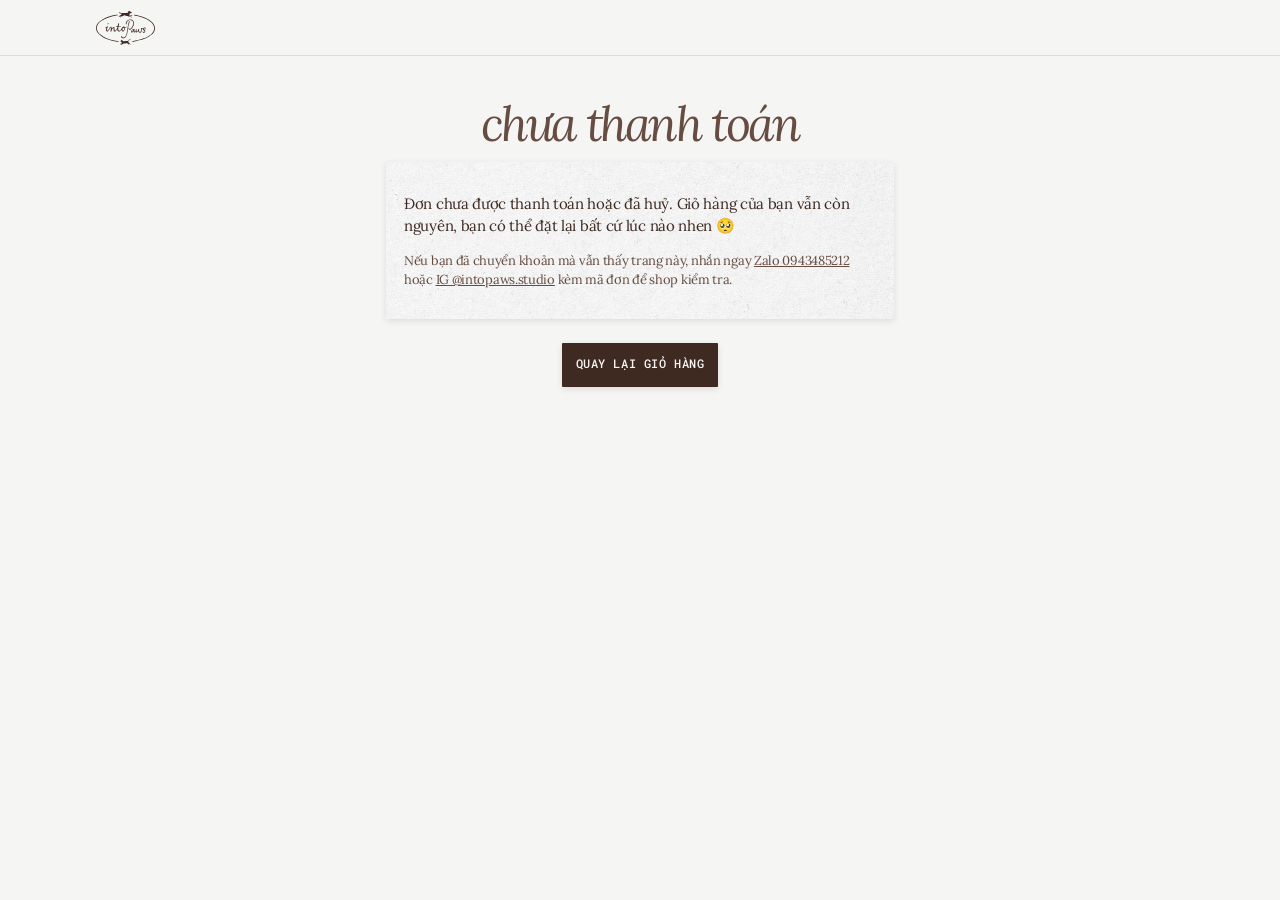
==== ket-qua.html @ a0dd7ae1 "Initial commit" ====
<!DOCTYPE html>
<html lang="vi">
<head>
<meta charset="UTF-8">
<meta name="viewport" content="width=device-width, initial-scale=1">
<title>Kết quả đặt hàng — intoPaws Studio</title>
<meta name="robots" content="noindex">
<link rel="icon" href="images/logo-main.svg" type="image/svg+xml">
<link href="https://fonts.googleapis.com/css2?family=Lora:ital,wght@0,400;0,500;0,600;1,400&family=Meow+Script&family=Roboto+Mono:wght@400;500&display=swap" rel="stylesheet">
<link rel="stylesheet" href="styles.css?v=57">
</head>
<body>
<header class="topbar"><a href="./" class="brand" aria-label="intoPaws Studio, về trang chủ"><img src="images/logo-main.svg" alt="intoPaws" width="66" height="38"></a></header>
<main class="result" id="result">
  <div class="spinner"></div>
  <p>Shop đang kiểm tra thanh toán của bạn…</p>
</main>
<script src="config.js?v=57"></script>
<script>
(function () {
  const C = window.INTOPAWS, box = document.getElementById("result");
  const q = new URLSearchParams(location.search);
  let code = q.get("orderCode");
  try { code = code || localStorage.getItem("ip_last_order"); } catch (e) {}
  const contact = `<a href="${C.contact.zalo}">Zalo ${C.contact.zaloNumber}</a> hoặc <a href="${C.contact.instagram}">IG @intopaws.studio</a>`;

  function show(html) { box.innerHTML = html; }
  function success(d) {
    try { localStorage.removeItem("ip_cart"); localStorage.removeItem("ip_last_order"); } catch (e) {}
    show(`<figure class="frame polaroid"><img src="images/hero-meo-an.jpg" alt=""><figcaption>cảm ơn bạn nhen!</figcaption></figure>
      <h1 class="title" style="font-size:3.4rem">đặt hàng thành công</h1>
      <div class="box">
        <p><b>Mã đơn:</b> ${d.orderCode}</p>
        <p><b>Đã thanh toán:</b> ${Number(d.amount || 0).toLocaleString("vi-VN")}đ</p>
        <p>Shop sẽ nhắn bạn qua <b>${d.social || "IG/Zalo"}</b> để xác nhận đơn${d.hasCustom ? " và gửi bản vẽ Pet Design để bạn duyệt" : ""} nhen 🩵</p>
        <p class="small">Cần hỏi gì thêm, bạn nhắn ${contact} kèm mã đơn nhé.</p>
      </div>
      <p style="margin-top:1.5rem"><a class="btn" href="./">Về trang chủ</a></p>`);
  }
  function cancelled() {
    show(`<h1 class="title" style="font-size:3rem">chưa thanh toán</h1>
      <div class="box"><p>Đơn ${code || ""} chưa được thanh toán hoặc đã huỷ. Giỏ hàng của bạn vẫn còn nguyên, bạn có thể đặt lại bất cứ lúc nào nhen 🥺</p>
      <p class="small">Nếu bạn đã chuyển khoản mà vẫn thấy trang này, nhắn ngay ${contact} kèm mã đơn để shop kiểm tra.</p></div>
      <p style="margin-top:1.5rem"><a class="btn" href="./">Quay lại giỏ hàng</a></p>`);
  }
  function waiting() {
    show(`<div class="spinner"></div><p>Shop chưa nhận được tiền của đơn ${code}. Nếu bạn vừa chuyển khoản, đợi một chút nhen…</p>
      <p class="small">Trang tự kiểm tra lại. Quá 10 phút vẫn chưa xong, bạn nhắn ${contact}.</p>`);
  }

  // Chế độ nhắn tin: đơn đã ghi nhận, shop sẽ nhắn khách để xác nhận và gửi thông tin chuyển khoản
  if (q.get("chat") && code) {
    try { localStorage.removeItem("ip_cart"); localStorage.removeItem("ip_last_order"); } catch (e) {}
    document.title = "Đặt hàng thành công — intoPaws Studio";
    show(`<figure class="frame polaroid"><img src="images/hero-meo-an.jpg" alt=""><figcaption>cảm ơn bạn nhen!</figcaption></figure>
      <h1 class="title" style="font-size:3.4rem">đặt hàng thành công</h1>
      <div class="box">
        <p><b>Mã đơn:</b> ${String(code).replace(/\D/g, "")}</p>
        <p>Shop sẽ nhắn bạn qua <b>IG/Zalo</b> bạn đã để lại để xác nhận đơn và gửi thông tin chuyển khoản nhen 🩵</p>
        <p class="small">Cần hỏi gì thêm, bạn nhắn ${contact} kèm mã đơn nhé.</p>
      </div>
      <p style="margin-top:1.5rem"><a class="btn" href="./">Về trang chủ</a></p>`);
    return;
  }
  if (!code) { cancelled(); return; }
  let tries = 0;
  async function check() {
    tries++;
    try {
      const r = await fetch(`${C.API_URL}?action=checkOrder&orderCode=${encodeURIComponent(code)}`);
      const d = await r.json();
      if (d.status === "PAID") return success(d);
      if (d.status === "CANCELLED" || d.status === "EXPIRED") return cancelled();
      waiting();
    } catch (e) { if (tries > 3) return show(`<p>Không kiểm tra được thanh toán lúc này. Bạn nhắn ${contact} kèm mã đơn <b>${code}</b> để shop xác nhận nhen.</p>`); }
    if (tries < 40) setTimeout(check, 8000);
  }
  if (q.get("cancel") === "true" && q.get("status") !== "PAID") { cancelled(); } else { check(); }
})();
</script>
</body>
</html>
---- styles.css ----
/* ============================================================
   intoPaws Studio — giấy can × nhãn xanh × kẹp tim
   Mọi thứ gom vào khung giấy: khung sổ tay (trang chủ) + các trang tab sản phẩm
   Font: Lora (chữ thường + tiêu đề nghiêng) · Meow Script (viết tay) · Roboto Mono (nhãn)
   ============================================================ */
:root {
  --white: #F5F5F4;
  --paper: #fbfbfa;
  --blue: #B3C4CE;
  --brown: #3E2A21;
  --espresso: #3E2A21;
  --cocoa: #674C42;
  --caramel: #A6886B;
  --taupe: rgba(118, 100, 82, .88);
  --slate: #738E9D;
  --hand: #5F8194;
  --grey: #8d9399;
  --red: #D34238;
  --vellum: rgba(164, 187, 210, .62);
  --vellum-pale: rgba(236, 241, 245, .85);
  --hl: rgba(164, 187, 210, .55);
  --line: rgba(62, 42, 33, .12);
  --paper-shadow: 0 2px 6px rgba(64, 42, 33, .12);
  --lift-shadow: 0 12px 24px rgba(64, 42, 33, .16), 0 2px 6px rgba(64, 42, 33, .1);
  --bounce: cubic-bezier(.34, 1.3, .64, 1);
  --serif: "Lora", Georgia, serif;
  --script: "Meow Script", "Lora", cursive;
  --mono: "Roboto Mono", ui-monospace, Menlo, Consolas, monospace;
  --tex: url(images/scrapbook/tex-white.jpg);
}

* { box-sizing: border-box; }
html { scroll-behavior: smooth; scroll-padding-top: 64px; }
body { margin: 0; background: var(--white); color: var(--espresso); font-family: var(--serif); font-size: 15px; line-height: 1.45; letter-spacing: -0.02em; -webkit-font-smoothing: antialiased; overflow-x: hidden; }
img { max-width: 100%; display: block; }
a { color: inherit; }
button, input, textarea, select { font: inherit; letter-spacing: inherit; color: inherit; }
button { cursor: pointer; }
:focus-visible { outline: 2px solid var(--slate); outline-offset: 3px; }

/* ---------- chữ ---------- */
.mono { font-family: var(--mono); font-size: 11px; letter-spacing: .02em; text-transform: uppercase; line-height: 1.35; }
.title { font-family: var(--serif); font-style: italic; font-weight: 400; letter-spacing: -0.05em; line-height: .95; color: var(--cocoa); margin: .1em 0; }
.title.big { font-size: clamp(2.3rem, 4.6vw, 3.4rem); }
.title.slate { color: var(--slate); }
.script { font-family: var(--script); font-weight: 400; letter-spacing: 0; line-height: 1.05; color: var(--hand); }
.kicker { margin: 0; font-size: 1.45rem; }
.caramel-i { margin: 0; font-style: italic; color: var(--caramel); font-size: 1.05rem; }
.hl { background: var(--caramel); color: #fff; padding: 0 .3em; font-weight: 500; }
.hl.red { background: var(--red); }
.hl-blue { background: var(--hl); padding: 0 .25em; }
.label { color: var(--slate); }
.label.red { color: var(--red); }
.small { font-size: 13px; color: var(--cocoa); }
.center { text-align: center; }
.step { color: var(--slate); margin: 0 0 8px; }
.sr-only { position: absolute; width: 1px; height: 1px; overflow: hidden; clip: rect(0 0 0 0); white-space: nowrap; }
.skip { position: absolute; left: -999px; top: 8px; z-index: 100; background: var(--brown); color: #fff; padding: 10px 14px; }
.skip:focus { left: 8px; }
.hp { position: absolute; left: -9999px; }

/* ---------- vật liệu giấy ---------- */
.wrap { max-width: 1120px; margin: 0 auto; padding: 0 16px; }
.frame-page {
  position: relative; background: var(--paper) var(--tex) center/700px; box-shadow: var(--paper-shadow);
  padding: 26px; outline: 1px solid var(--line); outline-offset: -9px;
}
.watercolor { background: var(--paper) var(--tex) center/600px; box-shadow: var(--paper-shadow); position: relative; }
.sheet { position: absolute; background: rgba(250, 250, 250, .62) var(--tex) center/600px; box-shadow: 0 1px 4px rgba(64, 42, 33, .1); }
.vellum { position: relative; background: var(--vellum); color: #fff; text-align: center; backdrop-filter: blur(3px); -webkit-backdrop-filter: blur(3px); box-shadow: 0 1px 3px rgba(64, 42, 33, .08); padding: 18px 14px 14px; }
.v-title { display: block; font-family: var(--serif); font-style: italic; font-weight: 400; letter-spacing: -0.05em; line-height: .92; font-size: 1.8rem; margin: 0 0 12px; color: rgba(255, 255, 255, .96); }
.v-list { list-style: none; margin: 0; padding: 0; line-height: 1.7; color: #fff; font-size: 10.5px; }
.tape-top { position: absolute; top: -14px; left: 50%; width: 150px; height: 40px; transform: translateX(-60%) rotate(-1.5deg); background: url(images/scrapbook/tape-blue.png) center/100% 100%; z-index: 3; }
.heart { position: absolute; width: 52px; height: 44px; z-index: 12; filter: drop-shadow(0 2px 2px rgba(0, 0, 0, .2)); pointer-events: none; }
.price-tape { position: absolute; background: var(--taupe); color: #fff; font-size: 1.55rem; letter-spacing: -0.04em; padding: .1em .55em .14em; transform: rotate(-2deg); box-shadow: var(--paper-shadow); z-index: 5; }

/* ---------- nút ---------- */
.btn { display: inline-flex; align-items: center; justify-content: center; gap: .4em; min-height: 44px; padding: 0 1.2em; border: 0; border-radius: 1px; background: var(--brown); color: var(--white); text-decoration: none; font-weight: 500; box-shadow: var(--paper-shadow); transition: transform .2s var(--bounce); }
.btn:hover { transform: translateY(-2px) rotate(-1deg); }
.btn:disabled { opacity: .6; cursor: wait; transform: none; }
.btn-block { width: 100%; }
.btn-red { background: var(--red); }
.pill { min-height: 44px; padding: 0 .8em; border: 0; background: transparent; color: var(--espresso); transition: background .15s; }
.pill:hover, .pill[aria-pressed="true"] { background: var(--hl); }
.icon-btn { width: 44px; height: 44px; border: 0; background: transparent; font-size: 26px; line-height: 1; }

/* ---------- thanh trên ---------- */
.topbar { position: sticky; top: 0; z-index: 40; display: flex; align-items: center; gap: 14px; min-height: 52px; padding: 0 max(16px, calc((100% - 1088px) / 2)); background: rgba(245, 245, 244, .85); backdrop-filter: blur(8px); -webkit-backdrop-filter: blur(8px); border-bottom: 1px solid var(--line); }
.brand { display: flex; align-items: center; gap: 8px; text-decoration: none; min-height: 44px; }
.brand img { height: 30px; width: auto; }
.nav { display: flex; gap: 2px; margin: 0 auto; }
.nav a { display: inline-flex; align-items: center; min-height: 44px; padding: 0 .6em; text-decoration: none; }
.nav a:hover { background: var(--hl); }
.cart-btn { min-height: 44px; border: 0; background: transparent; padding: 0 .4em; margin-left: auto; }
.cart-btn b { font-weight: 500; }
.cart-btn.bump { animation: bump .4s var(--bounce); }
@keyframes bump { 50% { transform: scale(1.18) rotate(-4deg); } }

.marquee { overflow: hidden; padding: 6px 0 4px; margin-bottom: 14px; }
.marquee-track { display: flex; width: max-content; animation: marquee 52s linear infinite; }
.marquee:hover .marquee-track, .marquee:focus-within .marquee-track { animation-play-state: paused; }
.marquee a { display: inline-flex; align-items: flex-start; gap: .3em; padding: 8px .8em; white-space: nowrap; text-decoration: none; font-style: italic; letter-spacing: -0.05em; font-size: clamp(1.3rem, 2.4vw, 1.9rem); line-height: 1.1; }
.marquee a:nth-child(even) { color: var(--slate); }
.marquee a:hover { color: var(--caramel); }
.marquee a sup { font-family: var(--mono); font-style: normal; font-size: 10px; color: var(--grey); margin-top: .5em; letter-spacing: .02em; }
@keyframes marquee { to { transform: translateX(-50%); } }

/* ============================================================
   TRANG CHỦ: KHUNG SỔ TAY + FOLDER
   ============================================================ */
.hero-frame { padding: 14px 14px 6px; }
.corner { position: absolute; left: 22px; top: 18px; z-index: 30; color: var(--grey); }
.board { --cw: 150px; --chh: 184px; position: relative; height: 540px; overflow: hidden; }
.board.shake { animation: shake .45s ease-in-out; }
@keyframes shake { 20% { transform: translate(-6px, 2px) rotate(-.4deg); } 40% { transform: translate(5px, -3px) rotate(.5deg); } 60% { transform: translate(-4px, 1px); } 80% { transform: translate(3px, -1px); } }
.deco { position: absolute; inset: 0; pointer-events: none; }
.deco > * { position: absolute; }
.deco .s-a { left: 2%; top: 4%; width: 40%; height: 56%; transform: rotate(-3deg); }
.deco .s-b { right: 3%; top: 10%; width: 36%; height: 50%; transform: rotate(2.5deg); }
.deco .s-c { left: 26%; top: 48%; width: 44%; height: 46%; transform: rotate(-1.4deg); background-color: rgba(236, 241, 245, .6); }
.deco .s-d { right: 8%; top: 58%; width: 26%; height: 36%; transform: rotate(6deg); background-image: url(images/scrapbook/tex-grid.png); background-size: 300px; }
.scrib { margin: 0; }
.scrib.s1 { left: 4%; top: 64%; font-size: 1.6rem; transform: rotate(-7deg); }
.scrib.s2 { right: 6%; top: 4%; font-size: 1.5rem; transform: rotate(5deg); }
.arrow { width: 80px; right: 10%; top: 11%; transform: rotate(40deg); }

/* folder */
.folder-back, .folder-front { position: absolute; transition: transform .8s var(--bounce), opacity .4s; transform-origin: 30% 100%; }
.folder-back { left: 23%; top: 15%; width: 54%; height: 80%; z-index: 2; background: #a4b7c5 var(--tex) center/600px; background-blend-mode: multiply; box-shadow: var(--paper-shadow); }
.folder-back::before { content: ""; position: absolute; left: 0; top: -22px; width: 36%; height: 24px; background: inherit; border-radius: 6px 6px 0 0; }
.folder-front {
  left: 22%; top: 40%; width: 56%; height: 58%; z-index: 20; border: 0; padding: 0;
  background: #bfcfdb var(--tex) center/600px; background-blend-mode: multiply; box-shadow: 0 -2px 8px rgba(64, 42, 33, .12), var(--paper-shadow);
}
.folder-front::before { content: ""; position: absolute; inset: 10px; border: 1px dashed rgba(255, 255, 255, .55); pointer-events: none; }
.folder-front .f-tag { position: absolute; left: 50%; top: -16px; width: 210px; transform: translateX(-50%) rotate(-2deg); }
.folder-front .f-tag .v-title { font-size: 1.7rem; margin-bottom: 8px; }
.folder-front .f-tag .mono { color: #fff; font-size: 9.5px; display: block; }
.folder-front .heart { left: calc(50% - 26px); top: -42px; transform: rotate(-6deg); }
.f-hint { position: absolute; left: 0; right: 0; bottom: 18%; font-size: 1.6rem; color: #fff; text-shadow: 0 1px 2px rgba(64,42,33,.25); }
.folder-front:hover { transform: translateY(-4px); }
.board.open .folder-front { transform: translate(-46%, 58%) rotate(-14deg) scale(.36); }
.board.open .folder-back { transform: translate(-50%, 52%) rotate(-10deg) scale(.34); }
.board.open .f-hint { opacity: 0; }

/* xấp ảnh */
.cluster {
  position: absolute; left: var(--x); top: var(--y); width: var(--cw); height: var(--chh); border: 0; padding: 0; background: none; z-index: 10;
  transform: rotate(var(--r)); transition: left .8s var(--bounce), top .8s var(--bounce), transform .5s var(--bounce), opacity .2s;
}
.board.closed .cluster { pointer-events: none; }
.cluster .cw { position: absolute; inset: 0; animation: drift 7s ease-in-out infinite; animation-delay: var(--d); }
@keyframes drift { 0%, 100% { transform: translate(0, 0) rotate(0); } 33% { transform: translate(2px, -4px) rotate(.8deg); } 66% { transform: translate(-3px, 2px) rotate(-.6deg); } }
.cp { position: absolute; inset: 0; display: block; background: var(--paper) var(--tex) center/400px; padding: 6px 6px 22px; box-shadow: var(--paper-shadow); transform: translate(var(--dx), var(--dy)) rotate(var(--rr)); transition: transform .5s var(--bounce); transition-delay: calc(var(--i) * 40ms); }
.cp img { width: 100%; height: 100%; object-fit: cover; }
.cp.veil::after { content: ""; position: absolute; inset: 0; background: rgba(250, 250, 250, .45) var(--tex) center/400px; }
.c-tag { display: block; position: absolute; left: 50%; top: -14px; width: 128px; padding: 14px 8px 8px; transform: translateX(-50%) rotate(-3deg); z-index: 9; }
.c-tag > span { display: block; }
.c-tag .v-title { font-size: 1.35rem; margin: 0 0 4px; }
.c-tag .mono { font-size: 9px; color: #fff; }
.c-noel .c-tag { background: rgba(211, 66, 56, .58); }
.cluster .heart { left: calc(50% - 22px); top: -40px; width: 44px; height: 38px; transform: rotate(-8deg); transition: transform .3s var(--bounce); }
.cluster:hover, .cluster:focus-visible { transform: rotate(0deg) translateY(-8px) scale(1.05); z-index: 15; }
.cluster:hover .cp, .cluster:focus-visible .cp { transform: translate(var(--fx), var(--fy)) rotate(var(--fr)); }
.cluster:hover .cp, .cluster.riffle .cp { animation: riffle .55s ease-in-out calc(var(--i) * 70ms) 1; }
.cluster:hover .heart { transform: rotate(6deg) translateY(-3px); }
@keyframes riffle { 25% { translate: 7px -9px; rotate: 6deg; } 55% { translate: -6px 3px; rotate: -5deg; } 80% { translate: 3px -3px; rotate: 2deg; } }
.cluster.opened { opacity: 0; pointer-events: none; }

/* đồ lặt vặt rải trên bàn */
.loose { position: absolute; left: var(--x); top: var(--y); z-index: 6; transform: rotate(var(--r)); transition: left .9s var(--bounce), top .9s var(--bounce), transform .9s var(--bounce); pointer-events: none; }
.loose.ck-cut { width: 66px; filter: drop-shadow(0 3px 4px rgba(64,42,33,.18)); }
.loose.snap { width: 96px; padding: 5px 5px 16px; background: var(--paper) var(--tex) center/300px; box-shadow: var(--paper-shadow); }
.loose.snap img { aspect-ratio: 1; object-fit: cover; }
.loose.tape { width: 92px; height: 28px; background: url(images/scrapbook/tape-light.png) center/100% 100%; }
.loose.tape.b { background-image: url(images/scrapbook/tape-blue.png); }
.loose.star { width: 40px; }
.loose.pin-x { width: 18px; height: 18px; border-radius: 50%; background: radial-gradient(circle at 34% 30%, #fff 0 14%, var(--pc) 42%, color-mix(in srgb, var(--pc) 60%, #000) 100%); box-shadow: 1px 3px 3px rgba(40,26,20,.3); }

.board-ctrl { display: flex; align-items: center; justify-content: center; flex-wrap: wrap; gap: 4px 10px; }
.board-ctrl .hint { color: var(--slate); }

/* ---------- lớp mở chi tiết ---------- */
body.desk-open { overflow: hidden; }
.desk { position: fixed; inset: 0; z-index: 70; overflow: auto; overscroll-behavior: contain; padding: 24px 16px 60px; background: rgba(62, 42, 33, .28); backdrop-filter: blur(4px); -webkit-backdrop-filter: blur(4px); }
.desk[hidden] { display: none; }
.desk-inner { max-width: 980px; margin: 0 auto; background-image: url(images/scrapbook/tex-grid.png); background-size: 480px; }
.desk-bar { display: flex; justify-content: space-between; align-items: flex-start; gap: 12px; }
.desk-bar .title { font-size: clamp(2rem, 4vw, 2.8rem); }
.desk-btns { display: flex; gap: 4px; flex-wrap: wrap; justify-content: flex-end; }
.desk-btns .pill { background: rgba(255, 255, 255, .8); }
.desk-hint { margin: 0 0 6px; }
.desk-sets { display: flex; flex-wrap: wrap; justify-content: center; gap: 64px 40px; padding-top: 52px; }
.set { position: relative; display: flex; flex-direction: column; align-items: center; }
.set > .heart { top: -50px; left: calc(50% - 26px); transform: rotate(-6deg); z-index: 31; }
.set-tag { position: absolute; top: -26px; left: 50%; transform: translateX(-50%) rotate(-2deg); z-index: 30; padding: 14px 12px 6px; min-width: 130px; }
.set-tag .t { display: block; font-style: italic; font-size: 1.25rem; letter-spacing: -0.05em; line-height: 1; }
.set-tag .mono { color: #fff; font-size: 9.5px; }
.set-photos { display: flex; }
.slot { width: 168px; aspect-ratio: 4 / 5; perspective: 1200px; transform: rotate(var(--r)); position: relative; }
.slot + .slot { margin-left: -30px; }
.slot:hover, .slot:focus-within { z-index: 10; }
.card { position: relative; width: 100%; height: 100%; transform-style: preserve-3d; transition: transform .7s var(--bounce); }
.slot:hover .card:not(.flipped) { transform: translateY(-8px) rotate(-1.5deg); }
.card.flipped { transform: rotateY(180deg); }
.face { position: absolute; inset: 0; backface-visibility: hidden; -webkit-backface-visibility: hidden; box-shadow: var(--paper-shadow); }
.front { background: var(--paper) var(--tex) center/300px; padding: 7px 7px 26px; }
.front img { width: 100%; height: 100%; object-fit: cover; }
.flip-hit { position: absolute; inset: 0; width: 100%; border: 0; background: transparent; cursor: pointer; z-index: 4; }
.card.flipped .front { pointer-events: none; }
.card:not(.flipped) .back { pointer-events: none; }
.back { transform: rotateY(180deg); display: flex; flex-direction: column; align-items: center; justify-content: center; gap: 6px; padding: 14px; text-align: center; background: var(--vellum); color: #fff; cursor: pointer; }
.back p { margin: 0; }
.back .script { font-size: 1.6rem; color: #fff; }
.back .b-name { font-style: italic; font-size: 1.15rem; letter-spacing: -0.05em; }
.back .mono { color: #fff; }
.back .pill { background: rgba(255, 255, 255, .3); color: #fff; font-size: 10px; }
.pins { position: absolute; inset: 0; pointer-events: none; z-index: 5; }
.pin { position: absolute; left: var(--pl); top: var(--pt); width: 18px; height: 18px; border-radius: 50%; background: radial-gradient(circle at 34% 30%, rgba(255,255,255,.95) 0 14%, var(--pc) 42%, color-mix(in srgb, var(--pc) 62%, #000) 100%); box-shadow: 1px 3px 3px rgba(40, 26, 20, .3); }

/* ============================================================
   TAB SẢN PHẨM
   ============================================================ */
.shop { margin-top: 34px; }
.tabs { display: flex; gap: 4px; flex-wrap: wrap; position: relative; z-index: 2; }
.tabs [role="tab"] { min-height: 44px; padding: 0 14px; border: 0; background: rgba(250, 250, 250, .7) var(--tex) center/400px; box-shadow: 0 -1px 3px rgba(64,42,33,.08); color: var(--grey); border-radius: 4px 4px 0 0; font-size: 11px; }
.tabs [role="tab"][aria-selected="true"] { background: var(--vellum); color: #fff; }
.tabs [role="tab"]:hover { color: var(--espresso); }
.panel { margin-top: 0; }
.panel[hidden] { display: none; }
.p-head { display: flex; justify-content: space-between; align-items: flex-end; gap: 16px; margin-bottom: 18px; padding-bottom: 12px; border-bottom: 1px dashed var(--line); }
.incl { font-size: 1.2rem; text-align: right; line-height: 1.15; margin: 0; letter-spacing: -0.05em; }
.two-col { display: grid; grid-template-columns: 1fr 1fr; gap: 34px; align-items: start; }
.col { min-width: 0; }

/* ---------- BÁT ---------- */
.bowl-tabs { display: flex; gap: 8px; margin-bottom: 18px; }
.btab { flex: 1; display: flex; align-items: center; gap: 8px; min-height: 48px; padding: 5px 8px 5px 5px; border: 0; text-align: left; background: var(--paper) var(--tex) center/400px; box-shadow: var(--paper-shadow); transition: transform .25s var(--bounce), opacity .2s; min-width: 0; }
.btab img { width: 38px; height: 38px; object-fit: cover; flex: none; }
.btab .t { font-style: italic; font-size: 1.1rem; letter-spacing: -0.05em; line-height: 1; display: block; }
.btab .mono { color: var(--grey); font-size: 9.5px; }
.btab[aria-checked="true"] { background-color: #a9bfd1; background-blend-mode: multiply; color: #fff; transform: translateY(-3px) rotate(-1deg); }
.btab[aria-checked="true"] .mono { color: #fff; }
.bowl-stage { position: relative; height: 360px; }
.bowl-stage .st1 { left: 2%; top: 4%; width: 70%; height: 92%; transform: rotate(-3deg); }
.bowl-stage .st2 { left: 6%; top: 0; width: 66%; height: 96%; transform: rotate(2deg); background-color: rgba(236, 241, 245, .55); }
.bowl-hero { position: absolute; left: 4%; top: 4%; width: 66%; height: 88%; margin: 0; padding: 9px; background: var(--paper) var(--tex) center/500px; box-shadow: var(--paper-shadow); }
.bowl-hero img { width: 100%; height: 100%; object-fit: cover; transition: opacity .3s; }
.bowl-hero img.fade { opacity: 0; }
.bowl-card { position: absolute; right: 0; top: 22px; width: 160px; z-index: 4; transform: rotate(1.5deg); }
.bowl-card .heart { left: calc(50% - 26px); top: -30px; transform: rotate(-5deg); }
.bowl-card .v-title { font-size: 1.9rem; }
#bowlPriceTag { left: 10%; bottom: -4px; }
.bowl-specs { display: grid; grid-template-columns: auto 1fr; gap: 3px 12px; margin: 22px 0 0; color: var(--cocoa); }
.bowl-specs dt { color: var(--grey); }
.bowl-specs dd { margin: 0; }

.mixer { display: grid; grid-template-columns: 1fr 1fr; gap: 12px 14px; }
.mix-photo { grid-column: 1 / -1; grid-row: 1; position: relative; aspect-ratio: 760 / 600; --cut: 67%; margin: 0 6px 6px; }
.mix-photo.is-sao { aspect-ratio: 1 / .86; --cut: 63%; }
.mix-card { margin: 0; border: 0; min-width: 0; padding: 16px 8px 8px; }
.mix-card legend { float: left; width: 100%; padding: 0; font-size: 1.45rem; margin-bottom: 8px; }
.mix-card.upper { grid-column: 1; grid-row: 2; transform: rotate(-1deg); }
.mix-card.lower { grid-column: 2; grid-row: 2; transform: rotate(1deg); }
.swlist { clear: both; display: grid; grid-template-columns: 1fr 1fr; gap: 0 2px; }
.sw-item { display: flex; align-items: center; justify-content: center; gap: 5px; min-height: 44px; width: 100%; border: 0; background: transparent; color: #fff; font: inherit; letter-spacing: inherit; text-transform: uppercase; padding: 0 2px; transition: background .15s; white-space: nowrap; }
.sw-item i { width: 9px; height: 9px; border-radius: 50%; background: var(--c); box-shadow: 0 0 0 1.5px rgba(255,255,255,.85); flex: none; }
.sw-item:hover { background: rgba(255, 255, 255, .2); }
.sw-item[aria-checked="true"] { background: rgba(255, 255, 255, .94); color: var(--espresso); }
.strip { position: absolute; inset: 0; overflow: hidden; box-shadow: var(--paper-shadow); }
.strip img { position: absolute; inset: 0; width: 100%; height: 100%; object-fit: cover; transition: opacity .25s; }
.strip-top { clip-path: inset(0 0 calc(100% - var(--cut)) 0); z-index: 2; transform: rotate(-.6deg); }
.strip-base { clip-path: inset(var(--cut) 0 0 0); z-index: 1; transform: translate(8px, 6px) rotate(.8deg); }
.mix-photo.swap .strip img { opacity: .25; }
.mix-note { margin: 6px 0 0; }
.inner-pick { display: flex; flex-wrap: wrap; gap: 6px; margin-top: 18px; }
.inner-pick label, .species label { position: relative; }
.inner-pick input, .species input { position: absolute; opacity: 0; inset: 0; margin: 0; cursor: pointer; }
.inner-pick span, .species span { display: inline-flex; align-items: center; min-height: 44px; padding: 0 14px; border: 1px solid rgba(62,42,33,.22); background: rgba(255,255,255,.7); font-size: 14px; }
.inner-pick input:checked + span, .species input:checked + span { background: var(--brown); color: var(--white); border-color: var(--brown); }
.inner-pick input:focus-visible + span, .species input:focus-visible + span { outline: 2px solid var(--slate); outline-offset: 2px; }
.inner-note { margin: 6px 0 14px; }
.order-row { display: grid; grid-template-columns: 1fr 1fr; gap: 12px 16px; align-items: end; }
.field { display: grid; gap: 5px; margin: 0; border: 0; padding: 0; min-width: 0; }
.field > .mono, .field legend { color: var(--slate); }
.field input, .form input, .form textarea { width: 100%; min-height: 44px; padding: 8px 12px; border: 1px solid rgba(62,42,33,.22); border-radius: 1px; background: rgba(255,255,255,.88); }
.field input:focus, .form input:focus, .form textarea:focus { outline: 2px solid var(--slate); outline-offset: 0; border-color: transparent; }
.check { grid-column: 1 / -1; display: flex; align-items: center; gap: 10px; min-height: 44px; cursor: pointer; }
.check input { width: 20px; height: 20px; accent-color: var(--brown); }
.buy { grid-column: 1 / -1; display: flex; align-items: center; gap: 14px; flex-wrap: wrap; border-top: 1px dashed rgba(62,42,33,.25); padding-top: 14px; }
.buy .total { font-size: 1.5rem; font-style: italic; letter-spacing: -0.05em; margin: 0 auto 0 0; }
.qty { display: inline-flex; align-items: center; border: 1px solid rgba(62,42,33,.22); background: rgba(255,255,255,.88); }
.qty button { width: 44px; height: 44px; border: 0; background: none; font-size: 18px; }
.qty b { min-width: 24px; text-align: center; font-weight: 500; }
.form-error { grid-column: 1 / -1; color: var(--red); margin: 0; font-size: 14px; }
.form-error:empty { display: none; }
.faq { margin-top: 18px; border-top: 1px solid var(--line); }
.faq summary { min-height: 44px; display: flex; align-items: center; cursor: pointer; font-style: italic; }
.faq p { color: var(--cocoa); margin: 0 0 8px; font-size: 14px; }

/* ---------- COOKIE ---------- */
.price-card { padding: 30px 18px 14px; }
.ptable { width: 100%; border-collapse: collapse; }
.ptable th { text-align: center; padding: 0 4px 6px; font-weight: 400; }
.ptable th:first-child { text-align: left; }
.ptable .ph { font-style: italic; color: var(--slate); font-size: .95rem; width: 24%; }
.ptable td { padding: 4px; border-top: 1.5px dashed rgba(62,42,33,.2); }
.ptable td:first-child { font-size: 1.08rem; letter-spacing: -0.05em; line-height: 1.1; }
.ptable td:first-child i { font-size: .8em; color: var(--cocoa); }
.ptable td.pc { text-align: center; }
.pbtn { min-height: 44px; min-width: 64px; border: 0; padding: 0 8px; font-size: 1.15rem; letter-spacing: -0.04em; background: transparent; transition: transform .2s var(--bounce), background .15s, box-shadow .15s; }
.pbtn.c { background: var(--caramel); color: #fff; }
.pbtn:hover { transform: rotate(-2deg) scale(1.05); }
.pbtn[aria-pressed="true"] { box-shadow: 0 0 0 2px var(--espresso); transform: rotate(-2deg); background: var(--brown); color: #fff; }
.pna { color: rgba(62,42,33,.4); }
.pnote { margin: 10px 0 0; font-style: italic; color: var(--caramel); font-size: 13px; }
.polaroid-row { display: grid; grid-template-columns: repeat(3, 1fr); gap: 12px; margin-top: 20px; }
.polaroid-row figure { margin: 0; padding: 6px 6px 18px; background: var(--paper) var(--tex) center/300px; box-shadow: var(--paper-shadow); aspect-ratio: 5 / 6; }
.polaroid-row figure:nth-child(1) { transform: rotate(-3deg); } .polaroid-row figure:nth-child(2) { transform: rotate(2deg) translateY(6px); } .polaroid-row figure:nth-child(3) { transform: rotate(-1deg); }
.polaroid-row img { width: 100%; height: 100%; object-fit: cover; }
.empty-step { font-size: 1.7rem; text-align: center; padding: 60px 10px; margin: 0; border: 1.5px dashed var(--hl); }
.empty-step[hidden] { display: none; }
.pick-tabs { display: flex; gap: 4px; margin-bottom: 10px; }
.pick-tabs button { min-height: 44px; padding: 0 10px; border: 0; background: transparent; color: var(--grey); font-size: 10.5px; }
.pick-tabs [aria-selected="true"] { background: var(--vellum); color: #fff; }
.plate { display: grid; grid-template-columns: 1fr 150px; gap: 16px; align-items: start; }
.cookie-grid { display: grid; grid-template-columns: repeat(4, 1fr); gap: 10px 8px; padding: 14px 10px; border-radius: 48% 52% 46% 54% / 40% 44% 56% 60%; background: radial-gradient(ellipse at 50% 45%, #fbfcfd 0 58%, #e9eef2 100%); box-shadow: inset 0 0 0 7px rgba(255,255,255,.9), 0 4px 12px rgba(64,42,33,.08); }
.ck { position: relative; border: 0; padding: 4px; background: none; transition: transform .25s var(--bounce); min-height: 44px; }
.ck img { width: 100%; height: auto; filter: drop-shadow(0 3px 4px rgba(64,42,33,.16)); }
.ck .n { position: absolute; left: -2px; top: -2px; font-family: var(--mono); font-size: 10px; color: var(--grey); }
.ck .heart { width: 34px; height: 29px; right: -4px; top: -10px; left: auto; opacity: 0; transform: scale(.3) rotate(-30deg); transition: .3s var(--bounce); }
.ck:hover { transform: translateY(-4px) rotate(-3deg); }
.ck[aria-checked="true"] { transform: scale(1.1); }
.ck[aria-checked="true"] .heart { opacity: 1; transform: rotate(10deg); }
.list-card { background: var(--vellum-pale); text-align: left; padding: 22px 10px 10px; margin-top: 18px; }
.list-card .heart { left: calc(50% - 26px); top: -28px; }
.list-card .v-title { color: var(--grey); text-align: center; font-size: 1.5rem; }
.list-card .v-list { color: var(--grey); }
.list-card li button { display: flex; width: 100%; min-height: 30px; align-items: center; border: 0; background: none; padding: 0 6px; text-align: left; font: inherit; letter-spacing: inherit; text-transform: uppercase; color: inherit; }
.list-card li button:hover { background: rgba(164,187,210,.3); }
.list-card li button[aria-pressed="true"] { background: var(--vellum); color: #fff; }
.cream-step { margin-top: 20px; }
.patterns { display: grid; grid-template-columns: repeat(6, 1fr); gap: 6px; }
.pat { position: relative; border: 0; padding: 0; background: none; min-height: 44px; }
.pat svg { width: 100%; height: auto; display: block; transition: transform .2s var(--bounce); }
.pat .n { position: absolute; left: -2px; top: -4px; font-family: var(--mono); font-size: 10px; color: var(--grey); }
.pat[aria-checked="true"] svg { filter: drop-shadow(0 3px 5px rgba(64,42,33,.3)); transform: scale(1.1); }
.pat[aria-checked="true"] .n { color: var(--espresso); }
.cbars { display: grid; grid-template-columns: repeat(7, 1fr); margin: 12px 0 10px; }
.cbar { height: 44px; border: 0; background: var(--c); opacity: .85; min-width: 0; transition: opacity .15s; }
.cbar:nth-child(n+8) { transform: translate(-8px, -4px); }
.cbar:hover { opacity: 1; }
.cbar[aria-checked="true"] { opacity: 1; outline: 2px solid var(--espresso); outline-offset: -2px; position: relative; z-index: 2; }
.bases-row { display: flex; align-items: center; gap: 12px; }
.bases-row .step { margin: 0; }
.bases { display: flex; gap: 10px; }
.base-btn { display: flex; align-items: center; gap: 6px; border: 0; background: none; padding: 0 4px; min-height: 44px; }
.base-btn span:first-child { width: 26px; height: 26px; border-radius: 50%; background: var(--c); box-shadow: 0 0 0 3px #fff, 0 1px 4px rgba(64,42,33,.25); }
.base-btn[aria-checked="true"] span:first-child { box-shadow: 0 0 0 3px #fff, 0 0 0 5px var(--espresso); }
.cookie-form { display: grid; gap: 12px; margin-top: 20px; padding-top: 14px; border-top: 1px dashed var(--line); }
.pick-sum { margin: 0; }
.pick-sum b { font-style: italic; font-weight: 500; }
#customFields { display: grid; gap: 12px; }
#customFields[hidden] { display: none; }
.uploader { min-height: 56px; border: 1.5px dashed var(--slate); background: rgba(255,255,255,.6); color: var(--slate); font-family: var(--mono); font-size: 12px; text-transform: uppercase; }
.uploader:hover { background: var(--hl); color: var(--espresso); }
.previews { display: flex; gap: 10px; flex-wrap: wrap; }
.previews:empty { display: none; }
.previews div { position: relative; width: 70px; height: 70px; border: 4px solid #fff; box-shadow: var(--paper-shadow); }
.previews img { width: 100%; height: 100%; object-fit: cover; }
.previews button { position: absolute; top: -14px; right: -14px; width: 32px; height: 32px; border-radius: 50%; border: 0; background: var(--brown); color: #fff; font-size: 18px; }
.two { display: grid; grid-template-columns: 1fr 1fr; gap: 12px; }
.species { display: flex; flex-wrap: wrap; gap: 6px; }
.species legend { width: 100%; margin-bottom: 4px; }

/* ---------- NOEL ---------- */
.noel-cols { grid-template-columns: 360px 1fr; align-items: center; }
.envelope-scene { position: relative; height: 430px; }
.envelope { position: absolute; left: 12%; right: 4%; bottom: 3%; height: 44%; background: linear-gradient(160deg, #e3ebf1, #cfdbe4); box-shadow: var(--paper-shadow); }
.envelope .flap { position: absolute; left: -8%; top: -48%; width: 60%; height: 70%; background: linear-gradient(200deg, #eef3f6, #d6e1e9); transform: rotate(-24deg); box-shadow: var(--paper-shadow); }
.stamp-tree { position: absolute; inset: 0; z-index: 2; }
.stamp { position: absolute; width: 38%; aspect-ratio: 4 / 5; padding: 6% 6.5%; background: url(images/scrapbook/stamp-grey.png) center/100% 100% no-repeat; filter: drop-shadow(0 2px 3px rgba(64,42,33,.18)); transform: rotate(var(--r)); }
.stamp.dark, .stamp.blue { background: var(--sc); -webkit-mask: url(images/scrapbook/stamp-cream.png) center/100% 100% no-repeat; mask: url(images/scrapbook/stamp-cream.png) center/100% 100% no-repeat; filter: none; }
.stamp.dark { --sc: #3b2a23; } .stamp.blue { --sc: #bccddb; }
.stamp img { width: 100%; height: 100%; object-fit: cover; }
.stamp:nth-child(1) { left: 31%; top: 6%; } .stamp:nth-child(2) { left: 14%; top: 31%; } .stamp:nth-child(3) { left: 50%; top: 29%; }
.stamp:nth-child(4) { left: 6%; top: 55%; } .stamp:nth-child(5) { left: 48%; top: 55%; }
.string { position: absolute; left: 8%; top: 8%; width: 84%; height: 78%; z-index: 3; pointer-events: none; }
.string path { stroke-dasharray: 1600; stroke-dashoffset: 1600; transition: stroke-dashoffset 2.4s ease; }
.noel.seen .string path { stroke-dashoffset: 0; }
.tree-star { position: absolute; left: 40%; top: -1%; width: 64px; z-index: 4; transform: rotate(-8deg); animation: wob 5s ease-in-out infinite; }
@keyframes wob { 50% { transform: rotate(6deg) translateY(-4px); } }
.st { position: absolute; z-index: 1; opacity: .85; }
.st.s1 { width: 34px; right: 0; top: 34%; } .st.s2 { width: 18px; left: 0; top: 50%; } .st.s3 { width: 26px; right: 6%; bottom: 0; }
.noel-hand { font-family: var(--script); font-weight: 400; font-size: clamp(1.8rem, 3.2vw, 2.5rem); line-height: 1.25; margin: 8px 0 14px; color: var(--cocoa); }
.noel-hand .r { color: var(--red); font-size: 1.15em; }
.noel-hand .hlw { background: rgba(255,255,255,.8); box-shadow: var(--paper-shadow); padding: 0 .15em; }
.noel-hand .s { color: var(--slate); }
.noel-price { font-size: 1.2rem; }

/* ---------- ĐẶT HÀNG ---------- */
.order { background-color: #dfe7ec; background-blend-mode: multiply; }
.steps { list-style: none; padding: 0; margin: 0; display: grid; grid-template-columns: repeat(3, 1fr); gap: 20px; }
.step { padding: 18px; }
.steps .step:nth-child(1) { transform: rotate(-1.2deg); } .steps .step:nth-child(2) { transform: rotate(.8deg) translateY(6px); } .steps .step:nth-child(3) { transform: rotate(-.5deg); }
.steps .step h3 { font-style: italic; font-weight: 400; font-size: 1.45rem; letter-spacing: -0.05em; margin: 4px 0; color: var(--espresso); }
.steps .step p { margin: 0; font-size: 14px; color: var(--cocoa); }
.ship-line { margin: 26px 0 8px; }
.contact { display: flex; flex-wrap: wrap; gap: 2px; margin: 0; }
.contact a { display: inline-flex; align-items: center; min-height: 44px; padding: 0 .6em; text-decoration: none; font-family: var(--mono); font-size: 11px; text-transform: uppercase; }
.contact a:hover { background: rgba(255,255,255,.5); }

.footer { text-align: center; padding: 30px 16px 36px; }
.footer-logo { margin: 0 auto; height: 42px; width: auto; }
.footer .script { font-size: 1.9rem; margin: 8px 0 2px; }
.footer .small { color: var(--grey); }

/* ---------- giỏ hàng & thanh toán ---------- */
.overlay { position: fixed; inset: 0; background: rgba(62,42,33,.3); opacity: 0; pointer-events: none; transition: opacity .25s; z-index: 50; }
.overlay.show { opacity: 1; pointer-events: auto; }
.drawer { position: fixed; top: 0; right: 0; bottom: 0; width: min(400px, 100%); z-index: 60; display: flex; flex-direction: column; background: var(--paper) var(--tex) center/700px; box-shadow: -8px 0 24px rgba(62,42,33,.15); transform: translateX(100%); transition: transform .3s ease; }
.drawer.open { transform: none; }
.drawer-head { display: flex; align-items: center; justify-content: space-between; padding: 12px 16px; border-bottom: 1px solid var(--line); }
.drawer-head .title { margin: 0; font-size: 2rem; }
.cart-items { flex: 1; overflow: auto; padding: 6px 16px; }
.cart-items .empty { text-align: center; color: var(--cocoa); margin-top: 3rem; }
.ci { display: grid; grid-template-columns: 58px 1fr auto; gap: 10px; padding: 12px 0; border-bottom: 1px dashed rgba(62,42,33,.2); align-items: start; }
.ci img { width: 58px; height: 58px; object-fit: cover; border: 3px solid #fff; box-shadow: var(--paper-shadow); }
.ci h4 { margin: 0 0 2px; font-weight: 500; font-size: 14px; }
.ci p { margin: 0; font-size: 12px; color: var(--cocoa); }
.ci .rm { min-height: 44px; border: 0; background: none; padding: 0; color: var(--red); font-size: 13px; text-decoration: underline; }
.cart-foot { padding: 12px 16px 16px; border-top: 1px solid var(--line); }
.line { display: flex; justify-content: space-between; gap: 12px; padding: 3px 0; }
.line.total { font-weight: 600; font-size: 1.1rem; border-top: 1px dashed rgba(62,42,33,.3); margin-top: 6px; padding-top: 8px; }
.ship-note { font-size: 13px; color: var(--slate); margin: 6px 0 12px; }
.sheet-dlg { width: min(520px, calc(100% - 24px)); max-height: calc(100dvh - 24px); border: 0; padding: 24px 22px; border-radius: 1px; background: var(--paper) var(--tex) center/700px; color: var(--espresso); box-shadow: var(--lift-shadow); }
.sheet-dlg::backdrop { background: rgba(62,42,33,.4); }
.sheet-dlg .title { margin: 0 0 14px; font-size: 2rem; }
.sheet-close { position: absolute; top: 6px; right: 6px; margin: 0; }
.sheet-close button { width: 44px; height: 44px; border: 0; background: none; font-size: 26px; }
.form { display: grid; gap: 10px; }
.form label { display: grid; gap: 4px; font-size: 14px; }
.summary { background: rgba(255,255,255,.7); padding: 10px 12px; font-size: 14px; }
.toast { position: fixed; left: 50%; bottom: 24px; z-index: 80; transform: translate(-50%, 140%); opacity: 0; background: var(--brown); color: var(--white); padding: 11px 18px; transition: .3s var(--bounce); pointer-events: none; max-width: calc(100% - 32px); }
.toast.show { transform: translate(-50%, 0); opacity: 1; }

/* ---------- trang kết quả ---------- */
.result { max-width: 540px; margin: 0 auto; padding: 40px 16px; text-align: center; }
.result .box { background: var(--paper) var(--tex) center/600px; padding: 16px 18px; box-shadow: var(--paper-shadow); text-align: left; margin-top: 16px; }
.frame { margin: 0 auto 20px; position: relative; width: 190px; aspect-ratio: 4 / 5; padding: 8px 8px 34px; background: var(--paper) var(--tex) center/400px; box-shadow: var(--paper-shadow); transform: rotate(-3deg); }
.frame img { width: 100%; height: 100%; object-fit: cover; }
.frame figcaption { position: absolute; left: 0; right: 0; bottom: 4px; text-align: center; font-family: var(--script); font-size: 1.5rem; color: var(--hand); }
.frame .tape { position: absolute; top: -12px; left: 50%; width: 42%; height: 28px; transform: translateX(-50%) rotate(-4deg); background: url(images/scrapbook/tape-light.png) center/100% 100%; }
.spinner { width: 36px; height: 36px; margin: 20px auto; border: 3px solid var(--blue); border-top-color: var(--brown); border-radius: 50%; animation: spin 1s linear infinite; }
@keyframes spin { to { transform: rotate(360deg); } }

/* ============================================================
   MÁY TÍNH BẢNG
   ============================================================ */
@media (max-width: 900px) {
  .two-col, .noel-cols { grid-template-columns: 1fr; }
  .two-col > .col { width: 100%; max-width: 560px; margin: 0 auto; }
  .cookie-grid { max-width: 420px; }
  .envelope-scene { max-width: 360px; width: 100%; margin: 0 auto; }
  .bowl-stage { max-width: 520px; }
}

/* ============================================================
   ĐIỆN THOẠI
   ============================================================ */
@media (max-width: 640px) {
  html { scroll-padding-top: 100px; }
  .topbar { gap: 0 8px; flex-wrap: wrap; padding: 0 12px; }
  .brand .mono { display: none; }
  .nav { order: 3; width: 100%; justify-content: space-between; gap: 0; margin: 0; border-top: 1px solid var(--line); }
  .nav a { padding: 0 .2em; font-size: 10.5px; white-space: nowrap; }
  .wrap { padding: 0 10px; }
  .frame-page { padding: 18px 14px; outline-offset: -6px; }
  .hero-frame { padding: 10px 8px 4px; }
  .board { --cw: 104px; --chh: 128px; height: 560px; }
  .folder-back { left: 8%; width: 84%; top: 16%; height: 78%; }
  .folder-front { left: 6%; width: 88%; top: 42%; height: 56%; }
  .folder-front .f-tag { width: 190px; }
  .board.open .folder-front { transform: translate(-30%, 62%) rotate(-12deg) scale(.4); }
  .board.open .folder-back { transform: translate(-34%, 56%) rotate(-9deg) scale(.38); }
  .c-tag { width: 98px; padding: 12px 4px 6px; }
  .c-tag .v-title { font-size: 1.1rem; }
  .c-tag .mono { display: none; }
  .cluster .heart { width: 36px; height: 30px; left: calc(50% - 18px); top: -32px; }
  .cp { padding: 4px 4px 14px; }
  .loose.ck-cut { width: 48px; } .loose.snap { width: 70px; }
  .scrib.s2, .arrow { display: none; }
  .desk { padding: 10px 6px 40px; }
  .desk-bar { flex-direction: column; gap: 0; }
  .desk-btns { justify-content: flex-start; margin-left: -.8em; }
  .desk-sets { gap: 60px 0; }
  .slot { width: 38vw; }
  .slot + .slot { margin-left: -10vw; }
  .back { padding: 8px; }
  .back .script { font-size: 1.25rem; }
  .back .b-name { font-size: 1rem; }
  .tabs [role="tab"] { padding: 0 8px; font-size: 10px; flex: 1 1 auto; }
  .p-head { flex-direction: column; align-items: flex-start; gap: 4px; }
  .incl { text-align: left; }
  .bowl-tabs { gap: 6px; }
  .btab { flex-direction: column; text-align: center; padding: 5px; gap: 3px; }
  .btab img { width: 100%; height: 46px; }
  .btab .mono { display: none; }
  .bowl-stage { height: 300px; }
  .bowl-card { width: 132px; padding: 14px 8px 8px; }
  .bowl-card .v-title { font-size: 1.5rem; }
  .bowl-card .v-list { font-size: 9px; line-height: 1.55; }
  .price-tape { font-size: 1.3rem; }
  .swlist { grid-template-columns: 1fr; }
  .sw-item { font-size: 9.5px; min-height: 40px; white-space: normal; }
  .mix-card { overflow: hidden; }
  .order-row, .two { grid-template-columns: 1fr; }
  .plate { grid-template-columns: 1fr; }
  .cookie-grid { grid-template-columns: repeat(4, 1fr); border-radius: 30px; }
  .list-card { margin-top: 26px; }
  .list-card .v-list { display: grid; grid-template-columns: 1fr 1fr; }
  .patterns { grid-template-columns: repeat(6, 1fr); gap: 4px; }
  .envelope-scene { height: 380px; }
  .steps { grid-template-columns: 1fr; gap: 14px; }
  .steps .step:nth-child(n) { transform: none; }
}

/* ============================================================
   GIẢM CHUYỂN ĐỘNG
   ============================================================ */
@media (prefers-reduced-motion: reduce) {
  html:not(.motion-on) { scroll-behavior: auto; }
  html:not(.motion-on) *, html:not(.motion-on) *::before, html:not(.motion-on) *::after { animation-duration: .001ms !important; animation-iteration-count: 1 !important; transition-duration: .001ms !important; transition-delay: 0s !important; }
  html:not(.motion-on) .marquee-track { animation: none; flex-wrap: wrap; width: auto; }
  html:not(.motion-on) .marquee .dup { display: none; }
}
html.reduce-motion { scroll-behavior: auto; }
html.reduce-motion *, html.reduce-motion *::before, html.reduce-motion *::after { animation-duration: .001ms !important; animation-iteration-count: 1 !important; transition-duration: .001ms !important; transition-delay: 0s !important; }
html.reduce-motion .marquee-track { animation: none; flex-wrap: wrap; width: auto; }
html.reduce-motion .marquee .dup { display: none; }

/* ============================================================
   MENU · CHỖ BẤM ĐƯỢC · TẤT CẢ SẢN PHẨM
   ============================================================ */
html { scroll-padding-top: 108px; }
.cart-btn { display: inline-flex; align-items: center; gap: 8px; padding: 0 6px 0 14px; background: var(--vellum); color: #fff; border-radius: 22px; }
.cart-btn .mono { color: #fff; }
.cart-btn b { display: inline-grid; place-items: center; min-width: 30px; height: 30px; border-radius: 50%; background: var(--brown); color: #fff; font-size: 13px; }
.menubar { position: sticky; top: 52px; z-index: 39; background: rgba(251, 251, 250, .94); backdrop-filter: blur(8px); -webkit-backdrop-filter: blur(8px); border-bottom: 1px solid var(--line); box-shadow: 0 2px 6px rgba(64, 42, 33, .05); }
.menu-inner { display: flex; gap: 4px; max-width: 1088px; margin: 0 auto; padding: 0 16px; overflow-x: auto; scrollbar-width: none; }
.menu-inner::-webkit-scrollbar { display: none; }
.menu-inner a { flex: none; display: inline-flex; align-items: center; min-height: 44px; padding: 0 14px; text-decoration: none; font-style: italic; font-size: 1.05rem; letter-spacing: -0.04em; color: var(--cocoa); border-bottom: 2px solid transparent; transition: background .15s, color .15s; }
.menu-inner a:hover { background: var(--hl); color: var(--espresso); }
.menu-inner a[aria-current="page"] { background: var(--vellum); color: #fff; border-bottom-color: var(--slate); }

.folder-front { cursor: pointer; }
.folder-front:hover, .folder-front:focus-visible { box-shadow: 0 0 0 3px rgba(255,255,255,.9), 0 0 0 6px var(--slate), var(--lift-shadow); }
.btn-line { background: transparent; color: var(--brown); box-shadow: inset 0 0 0 1.5px var(--brown); }
.btn-line:hover { background: var(--hl); }
.board-ctrl { gap: 8px; padding: 10px 0 6px; }
.board-ctrl .hint { width: 100%; text-align: center; margin: 2px 0 0; }
.pbtn:not(.c) { background: #fff; box-shadow: inset 0 0 0 1.5px rgba(62,42,33,.35); }
.pbtn:not(.c):hover { box-shadow: inset 0 0 0 1.5px var(--espresso); }
.btab, .sw-item, .ck, .pat, .cbar, .base-btn, .list-card li button { cursor: pointer; }

/* tất cả sản phẩm */
#tat-ca { margin-top: 30px; }
.ov-grid { display: grid; grid-template-columns: repeat(4, 1fr); gap: 22px 18px; }
.ov-card { display: flex; flex-direction: column; gap: 4px; padding: 8px 8px 12px; text-decoration: none; background: var(--paper) var(--tex) center/400px; box-shadow: var(--paper-shadow); transform: rotate(var(--r)); transition: transform .25s var(--bounce), box-shadow .2s; }
.ov-card:hover, .ov-card:focus-visible { transform: rotate(0) translateY(-6px); box-shadow: var(--lift-shadow); }
.ov-img { display: block; aspect-ratio: 1; overflow: hidden; margin-bottom: 6px; }
.ov-img img { width: 100%; height: 100%; object-fit: cover; transition: transform .4s; }
.ov-card:hover .ov-img img { transform: scale(1.05); }
.ov-name { font-style: italic; font-size: 1.2rem; letter-spacing: -0.05em; line-height: 1.05; color: var(--espresso); }
.ov-note { font-size: 12.5px; color: var(--grey); }
.ov-row { display: flex; align-items: center; justify-content: space-between; gap: 6px; margin-top: 6px; flex-wrap: wrap; }
.ov-price { background: var(--taupe); color: #fff; padding: 1px 8px; font-size: 1rem; }
.ov-go { display: inline-flex; align-items: center; min-height: 32px; padding: 0 8px; background: var(--vellum); color: #fff; font-size: 10px; }
.ov-card:hover .ov-go { background: var(--brown); }
.ov-foot { margin: 20px 0 0; text-align: center; color: var(--slate); }

@media (max-width: 900px) { .ov-grid { grid-template-columns: repeat(3, 1fr); } }
@media (max-width: 640px) {
  html { scroll-padding-top: 104px; }
  .topbar { flex-wrap: nowrap; }
  .menubar { top: 52px; }
  .menu-inner { padding: 0 8px; gap: 2px; }
  .menu-inner a { font-size: .95rem; padding: 0 10px; }
  .ov-grid { grid-template-columns: 1fr 1fr; gap: 16px 12px; }
  .ov-name { font-size: 1.05rem; }
  .board-ctrl .btn { padding: 0 .9em; font-size: 14px; }
  }

/* ============================================================
   THỐNG NHẤT FONT
   Roboto Mono in hoa: mọi thứ bấm được + nhãn nhỏ
   Lora nghiêng: tên sản phẩm, tiêu đề · Lora thường: đoạn văn, giá
   Meow Script: chỉ vài dòng viết tay trang trí
   ============================================================ */
.btn, .pill, .menu-inner a, .tabs [role="tab"], .pick-tabs button, .inner-pick span, .species span, .faq summary, .uploader, .cart-btn {
  font-family: var(--mono); font-style: normal; font-weight: 500; font-size: 11.5px; letter-spacing: .05em; text-transform: uppercase;
}
.faq summary { color: var(--cocoa); }
.buy .total, .ov-price, .pbtn, .price-tape { font-family: var(--serif); font-style: normal; }
.ptable td:first-child { font-style: italic; }
.ptable td:first-child i { font-style: normal; font-size: .72em; color: var(--grey); }
.ci h4 { font-style: italic; font-weight: 400; font-size: 15px; letter-spacing: -0.04em; }
.f-hint { font-size: 1.7rem; color: #fff; text-shadow: 0 1px 2px rgba(64, 42, 33, .3); }
.folder-front .f-tag .mono { white-space: nowrap; }

/* nhãn xấp ảnh: một dòng tên, nằm ngay dưới kẹp tim, trôi cùng xấp */
.c-tag { top: -8px; width: max-content; max-width: none; padding: 12px 14px 6px; white-space: nowrap; }
.c-tag .v-title { font-size: 1.3rem; margin: 0; }
.cluster .heart { top: -30px; }

/* ============================================================
   MÀU RIÊNG TỪNG NHÓM SẢN PHẨM
   ============================================================ */
:root {
  --c-bat: #7f9bb0;  --t-bat: #e3ebf1;
  --c-ck: #a6886b;   --t-ck: #f2e9df;
  --c-noel: #c4473d; --t-noel: #f6e2df;
  --c-order: #674c42; --t-order: #ece5e1;
}
.cat-bat { --cc: var(--c-bat); --ct: var(--t-bat); }
.cat-ck { --cc: var(--c-ck); --ct: var(--t-ck); }
.cat-noel { --cc: var(--c-noel); --ct: var(--t-noel); }
#bat, #tab-bat { --cc: var(--c-bat); --ct: var(--t-bat); }
#cookie, #tab-cookie { --cc: var(--c-ck); --ct: var(--t-ck); }
#noel, #tab-noel { --cc: var(--c-noel); --ct: var(--t-noel); }
#dat-hang, #tab-dat-hang { --cc: var(--c-order); --ct: var(--t-order); }

/* thẻ sản phẩm: nền nhạt theo nhóm + dải màu trên đầu + nút cùng màu */
.ov-card { background: var(--ct); background-image: var(--tex); background-size: 400px; background-blend-mode: multiply; border-top: 5px solid var(--cc); }
.ov-card .ov-go { background: var(--cc); }
.ov-card .ov-price { background: rgba(255, 255, 255, .85); color: var(--espresso); box-shadow: inset 0 0 0 1px var(--cc); }
.ov-card:hover .ov-go { background: var(--brown); }

/* tab: mỗi tab mang màu nhóm; tab đang chọn tô đặc, nhô lên, nối liền trang */
.tabs { gap: 6px; align-items: flex-end; }
.tabs [role="tab"] { background: var(--ct); color: var(--cc); box-shadow: inset 0 3px 0 var(--cc); min-height: 42px; padding: 0 16px; opacity: .85; }
.tabs [role="tab"]:hover { opacity: 1; color: var(--espresso); }
.tabs [role="tab"][aria-selected="true"] { background: var(--cc); color: #fff; opacity: 1; min-height: 50px; font-weight: 600; box-shadow: 0 -2px 6px rgba(64, 42, 33, .12); }
.tabs [role="tab"][aria-selected="true"]::before { content: "● "; }
.panel { background-color: var(--ct); background-blend-mode: multiply; border-top: 5px solid var(--cc); outline-color: rgba(62, 42, 33, .1); }
.panel .p-head .label { color: var(--cc); }

/* menu: mục đang xem rõ ràng */
.menu-inner a[aria-current="page"] { background: var(--brown); color: #fff; border-bottom-color: var(--brown); }

/* con trỏ chỉ dẫn trong khung sổ tay */
.guide-hand { position: absolute; left: 56%; top: 72%; z-index: 25; display: flex; align-items: flex-start; gap: 4px; pointer-events: none; animation: guide 2.6s ease-in-out infinite; }
.guide-hand svg { width: 26px; height: 32px; filter: drop-shadow(0 2px 3px rgba(64, 42, 33, .3)); }
.guide-hand .mono { margin-top: 26px; padding: 3px 8px; background: var(--brown); color: #fff; white-space: nowrap; font-size: 10px; }
@keyframes guide { 0% { transform: translate(60px, 50px); opacity: 0; } 25% { opacity: 1; } 55% { transform: translate(0, 0) scale(1); } 62% { transform: translate(0, 0) scale(.84); } 70% { transform: translate(0, 0) scale(1); } 100% { transform: translate(0, 0); opacity: 1; } }
.board.open .guide-hand, .board.used .guide-hand { display: none; }

/* con trỏ chuột kèm chữ hướng dẫn */
.cursor-hint { position: fixed; left: 0; top: 0; z-index: 95; pointer-events: none; opacity: 0; transition: opacity .15s; }
.cursor-hint.show { opacity: 1; }
.cursor-hint .ring { position: absolute; left: -15px; top: -15px; width: 30px; height: 30px; border-radius: 50%; border: 1.5px solid var(--brown); background: rgba(255, 255, 255, .25); }
.cursor-hint .txt { position: absolute; left: 18px; top: 14px; padding: 4px 9px; background: var(--brown); color: #fff; white-space: nowrap; font-size: 10px; box-shadow: var(--paper-shadow); }
@media (max-width: 640px) {
  .guide-hand { left: 50%; top: 74%; }
  .tabs [role="tab"] { padding: 0 8px; font-size: 10px; }
  .tabs [role="tab"][aria-selected="true"]::before { content: ""; }
}

/* ============================================================
   HEADER MỘT DÒNG: logo · menu · giỏ
   ============================================================ */
html { scroll-padding-top: 64px; }
.topbar { gap: 10px; min-height: 56px; flex-wrap: nowrap; }
.topbar .menu-inner { flex: 1 1 auto; justify-content: center; max-width: none; margin: 0; padding: 0; gap: 2px; min-width: 0; }
.topbar .menu-inner a { min-height: 40px; padding: 0 12px; border-bottom: 0; border-radius: 20px; }
.cart-btn { flex: none; margin-left: 0; }
@media (max-width: 640px) {
  html { scroll-padding-top: 60px; }
  .topbar { padding: 0 8px; gap: 6px; }
  .brand img { height: 26px; }
  .topbar .menu-inner { justify-content: flex-start; -webkit-mask: linear-gradient(90deg, #000 85%, transparent); mask: linear-gradient(90deg, #000 85%, transparent); }
  .topbar .menu-inner a { padding: 0 9px; font-size: 10.5px; }
  .cart-btn { padding: 0 4px 0 10px; }
}

/* ============================================================
   GIẤY NOTE · BÚT DẠ QUANG · SAO ĐẶC · KHÔNG BĂNG KEO
   ============================================================ */
/* chữ ngoài folder viết trên tờ giấy note nhỏ */
.note-paper {
  display: inline-block; background: var(--paper) var(--tex) center/300px; padding: 8px 14px 9px;
  box-shadow: 0 1px 2px rgba(64, 42, 33, .1), 0 4px 10px rgba(64, 42, 33, .08); border-top: 3px solid var(--blue);
}
.corner.note-paper { left: 20px; top: 16px; transform: rotate(-2deg); color: var(--slate); padding: 6px 10px; }
.scrib.note-paper { margin: 0; }
.scrib.note-paper .script { font-size: 1.45rem; color: var(--cocoa); }
.scrib.s1.note-paper { left: 3%; top: 66%; transform: rotate(-5deg); border-top-color: var(--caramel); }
.scrib.s2.note-paper { right: 5%; top: 5%; transform: rotate(4deg); }
.arrow { right: 13%; top: 14%; }
/* bút dạ quang */
mark.marker, .marker { background: linear-gradient(100deg, transparent 2%, rgba(164, 187, 210, .7) 6%, rgba(164, 187, 210, .6) 94%, transparent 98%) 0 62% / 100% 58% no-repeat; color: inherit; padding: 0 .12em; }
.s1 .marker { background-image: linear-gradient(100deg, transparent 2%, rgba(201, 168, 130, .65) 6%, rgba(201, 168, 130, .55) 94%, transparent 98%); }

/* ngôi sao đơn giản tô đặc */
.loose.star-s { width: 26px; height: 26px; }
.loose.star-s svg { width: 100%; height: 100%; display: block; }
.loose.star-s:nth-of-type(odd) { width: 18px; height: 18px; }
.tree-star { width: 54px; height: 54px; color: #C9A882; filter: drop-shadow(0 2px 2px rgba(64, 42, 33, .2)); }
.st { color: var(--blue); opacity: 1; }
.st.s1 { width: 26px; height: 26px; } .st.s2 { width: 16px; height: 16px; color: #C9A882; } .st.s3 { width: 22px; height: 22px; color: var(--slate); }

/* bỏ toàn bộ băng keo */
.tape-top, .tape-bit, .loose.tape, .frame .tape { display: none !important; }

@media (max-width: 640px) {
  .scrib.s1.note-paper { top: 80%; left: 4%; }
  .scrib.s1.note-paper .script { font-size: 1.2rem; }
  .corner.note-paper { left: 12px; top: 10px; }
}

.deco .note-paper { z-index: 8; }

/* note thông tin + giá trên mỗi xấp (trong suốt, nằm chung khối .cw nên trôi cùng xấp) */
.c-info {
  position: absolute; right: -22px; bottom: 16px; z-index: 11; display: flex; flex-direction: column; align-items: flex-start; gap: 1px;
  padding: 6px 10px 6px; max-width: 120px; text-align: left; transform: rotate(4deg);
  background: rgba(255, 255, 255, .58); backdrop-filter: blur(3px); -webkit-backdrop-filter: blur(3px);
  box-shadow: 0 1px 4px rgba(64, 42, 33, .12); border-left: 2px solid var(--blue);
}
.c-info .i { font-family: var(--mono); font-size: 9px; letter-spacing: .03em; text-transform: uppercase; color: var(--cocoa); line-height: 1.35; }
.c-info .p { font-family: var(--serif); font-size: .98rem; color: var(--espresso); letter-spacing: -0.03em; }
.c-noel .c-info { border-left-color: var(--red); }
.c-feedback .c-info { right: auto; left: -18px; transform: rotate(-4deg); }

/* chữ viết tay ngoài folder: không khung, mờ nhẹ */
.scrib.faint { background: none; box-shadow: none; padding: 0; border: 0; opacity: .45; z-index: 1; }
.scrib.faint .script { font-size: 1.5rem; color: var(--hand); }
.scrib.faint.s1 { left: 4%; top: 68%; transform: rotate(-6deg); }
.scrib.faint.s2 { right: 6%; top: 6%; transform: rotate(5deg); }

@media (max-width: 640px) {
  .c-info { right: -10px; bottom: 8px; max-width: 92px; padding: 4px 7px; }
  .c-info .i { display: none; }
  .c-info .p { font-size: .85rem; }
  .c-feedback .c-info { display: none; }
  .scrib.faint .script { font-size: 1.2rem; }
}

/* ============================================================
   GỌN LẠI: nút nhỏ, bớt khoảng trống
   ============================================================ */
.c-info { max-width: none; white-space: nowrap; }
/* nút dưới khung sổ tay: nhỏ, viền mảnh, một hàng */
.board-ctrl { padding: 6px 0 2px; gap: 6px; }
.board-ctrl .btn { min-height: 34px; padding: 0 12px; font-size: 10.5px; box-shadow: inset 0 0 0 1px var(--brown); background: transparent; color: var(--brown); }
.board-ctrl .btn:hover { background: var(--brown); color: #fff; transform: none; }
.board-ctrl #btnFolder { background: var(--brown); color: #fff; }
.board-ctrl .hint { width: auto; margin: 0 0 0 6px; font-size: 10px; }
/* khoảng cách giữa các phần */
.marquee { margin-bottom: 6px; padding: 4px 0 2px; }
.hero-frame { padding: 10px 10px 8px; }
.board { height: 500px; }
#tat-ca { margin-top: 18px; }
.shop { margin-top: 22px; }
.frame-page { padding: 20px 22px; }
.p-head { margin-bottom: 14px; padding-bottom: 10px; }
.ov-grid { gap: 16px 14px; }
.ov-foot { margin-top: 14px; }
.footer { padding: 22px 16px 26px; }
@media (max-width: 640px) {
  .board { height: 520px; }
  .board-ctrl .btn { padding: 0 9px; font-size: 9.5px; }
  .board-ctrl .hint { width: 100%; margin: 2px 0 0; }
  .frame-page { padding: 16px 12px; }
}

/* header: bỏ bo tròn, dùng gạch chân + nhãn vuông cho hợp giấy */
.topbar .menu-inner a { border-radius: 0; background: none; border-bottom: 2px solid transparent; min-height: 44px; padding: 0 10px; color: var(--grey); }
.topbar .menu-inner a:hover { background: none; color: var(--espresso); border-bottom-color: var(--hl); }
.topbar .menu-inner a[aria-current="page"] { background: none; color: var(--espresso); border-bottom-color: var(--brown); font-weight: 600; }
.cart-btn { border-radius: 0; background: transparent; color: var(--espresso); box-shadow: inset 0 0 0 1px var(--brown); padding: 0 0 0 12px; gap: 10px; min-height: 36px; }
.cart-btn .mono { color: var(--espresso); }
.cart-btn b { border-radius: 0; width: 34px; min-width: 34px; height: 36px; font-family: var(--mono); font-size: 12px; }
.mix-photo { width: 100%; max-width: 380px; justify-self: center; }
.tabs [role="tab"] { border-radius: 0; }
.tabs [role="tab"][aria-selected="true"]::before { content: none; }
.bowl-stage { max-width: 460px; }
.polaroid-row { max-width: 420px; }
.pbtn[aria-pressed="true"], .pbtn:not(.c)[aria-pressed="true"] { background: var(--brown); color: #fff; box-shadow: 0 0 0 2px var(--espresso); }
@media (max-width: 640px) { .c-tag { padding: 9px 9px 4px; } .c-tag .v-title { font-size: .98rem; } }

/* mục tất cả sản phẩm: đóng sẵn, bấm mới mở */
.ov-toggle { display: flex; width: 100%; align-items: center; justify-content: space-between; gap: 12px; border: 0; background: none; padding: 0; text-align: left; cursor: pointer; }
.ov-toggle > span:first-child { display: flex; flex-direction: column; }
.ov-toggle .title { display: block; }
.ov-btn { flex: none; display: inline-flex; align-items: center; min-height: 36px; padding: 0 12px; box-shadow: inset 0 0 0 1px var(--brown); color: var(--brown); font-weight: 500; }
.ov-toggle:hover .ov-btn, .ov-toggle[aria-expanded="true"] .ov-btn { background: var(--brown); color: #fff; }
.ov-body { margin-top: 16px; padding-top: 14px; border-top: 1px dashed var(--line); }
.ov-body[hidden] { display: none; }
.overview { padding-top: 16px; padding-bottom: 16px; }

/* note xanh cạnh ảnh bát: chứa thông tin chi tiết */
.bowl-card { width: 196px; padding: 18px 12px 12px; text-align: left; }
.bowl-card .v-title { text-align: center; font-size: 1.75rem; margin-bottom: 10px; }
#bowlTags { line-height: 1.45; }
#bowlTags li { display: flex; justify-content: space-between; gap: 8px; padding: 3px 0; border-top: 1px dashed rgba(255, 255, 255, .45); }
#bowlTags li:first-child { border-top: 0; }
#bowlTags .k { font-size: 9.5px; opacity: .85; }
#bowlTags .v { font-size: 10px; text-align: right; font-weight: 500; }
.bowl-stage { height: 380px; }
@media (max-width: 640px) {
  .bowl-card { width: 158px; padding: 14px 8px 8px; }
  .bowl-card .v-title { font-size: 1.4rem; }
  #bowlTags .k { font-size: 8.5px; } #bowlTags .v { font-size: 9px; }
  .bowl-stage { height: 330px; }
}
.bowl-card { background: rgba(115, 142, 157, .78); }

/* cột đặt bát: 2 khung riêng, khoảng cách gọn */
.bowl-form .box { position: relative; padding: 12px 12px 12px; background: rgba(255, 255, 255, .45); box-shadow: inset 0 0 0 1px rgba(62, 42, 33, .14); }
.bowl-form .box + .box { margin-top: 12px; }
.box-h { margin: 0 0 8px; color: var(--cc, var(--slate)); font-weight: 500; }
.bowl-form .mixer { gap: 8px 10px; }
.bowl-form .mix-photo { margin: 0 auto 4px; max-width: 320px; }
.bowl-form .mix-card { padding: 10px 6px 6px; }
.bowl-form .mix-card legend { font-size: 1.2rem; margin-bottom: 4px; }
.bowl-form .sw-item { min-height: 34px; }
.bowl-form .mix-note { margin: 6px 0 0; }
.bowl-form .inner-pick { margin-top: 0; gap: 6px; }
.bowl-form .inner-pick span { min-height: 36px; padding: 0 10px; }
.bowl-form .inner-note { margin: 4px 0 10px; font-size: 12px; }
.bowl-form .order-row { gap: 8px 12px; }
.bowl-form .field input { min-height: 38px; }
.bowl-form .check { min-height: 36px; font-size: 14px; }
.bowl-form .buy { padding-top: 10px; gap: 10px; }
.bowl-form .faq { margin-top: 10px; }
.two-col { gap: 26px; }
.bowl-tabs { margin-bottom: 12px; }
.btab .mono, .btab .t { white-space: nowrap; }
.btab > span { min-width: 0; }
.pick-tabs button { white-space: nowrap; }

/* note giá: kẹp chung dưới kẹp tim, nằm ngay dưới nhãn tên; rộng, mỏng, không sọc */
.c-info, .c-feedback .c-info {
  left: 50%; right: auto; top: 26px; bottom: auto; z-index: 8;
  flex-direction: row; align-items: baseline; gap: 10px; padding: 5px 14px 4px;
  transform: translateX(-50%) rotate(2deg); border-left: 0; border: 0;
  background: rgba(255, 255, 255, .7); box-shadow: 0 1px 3px rgba(64, 42, 33, .12);
}
.c-noel .c-info { border: 0; }
.c-info .i { font-size: 8.5px; }
.c-info .p { font-size: .9rem; }
@media (max-width: 640px) {
  .c-info, .c-feedback .c-info { display: flex; top: 20px; padding: 3px 9px; }
  .c-feedback .c-info { display: none; }
}

/* note giá dạng chữ nhật đứng, treo dưới kẹp tim */
.c-info, .c-feedback .c-info {
  flex-direction: column; align-items: center; justify-content: center; gap: 6px;
  width: 78px; min-height: 104px; padding: 22px 8px 10px; top: 20px;
  white-space: normal; text-align: center; transform: translateX(-50%) rotate(2deg);
}
.c-info .i { font-size: 8.5px; line-height: 1.45; }
.c-info .p { font-size: .95rem; padding-top: 6px; border-top: 1px dashed rgba(62, 42, 33, .25); width: 100%; }
.c-tag { z-index: 9; }
@media (max-width: 640px) {
  .c-info, .c-feedback .c-info { width: 54px; min-height: 64px; padding: 16px 4px 6px; top: 16px; }
  .c-info .p { font-size: .78rem; border-top: 0; padding-top: 0; }
}

/* logo chính (SVG nâu) */
.brand img { height: 34px; width: auto; }
.footer-logo { height: 48px; width: auto; }
@media (max-width: 640px) { .brand img { height: 28px; } }

/* khung "tất cả sản phẩm": nền nâu cho nổi */
.overview { background: var(--brown); background-image: var(--tex); background-size: 700px; background-blend-mode: multiply; outline-color: rgba(201, 168, 130, .35); color: #f5efe8; }
.overview .label { color: var(--on-brown, #C9A882); }
.overview .title { color: #f5efe8; }
.overview .ov-btn { box-shadow: inset 0 0 0 1px #f5efe8; color: #f5efe8; }
.overview .ov-toggle:hover .ov-btn, .overview .ov-toggle[aria-expanded="true"] .ov-btn { background: #f5efe8; color: var(--brown); }
.overview .ov-body { border-top-color: rgba(245, 239, 232, .25); }
.overview .ov-foot { color: #C9A882; }

/* thẻ giá đứng lệch sang mép xấp (xen kẽ trái/phải) để thấy rõ hình sản phẩm */
.c-info, .c-feedback .c-info { top: 34px; }
.c-bat .c-info, .c-cookie .c-info, .c-noel .c-info { left: auto; right: -34px; transform: rotate(5deg); }
.c-key .c-info, .c-feedback .c-info { left: -34px; right: auto; transform: rotate(-5deg); }
@media (max-width: 640px) {
  .c-bat .c-info, .c-cookie .c-info, .c-noel .c-info { right: -14px; }
  .c-key .c-info, .c-feedback .c-info { left: -14px; }
}
.c-noel .c-info { right: auto; left: -34px; transform: rotate(-5deg); }
.c-feedback .c-info { left: auto; right: -34px; transform: rotate(5deg); }
@media (max-width: 640px) {
  .c-noel .c-info { left: -14px; }
  .c-feedback .c-info { right: -14px; }
}

/* chọn màu: đường kẻ mảnh giữa các ô màu */
.swlist { gap: 0; }
.sw-item { border-bottom: 1px solid rgba(255, 255, 255, .4); }
.swlist .sw-item:nth-child(odd) { border-right: 1px solid rgba(255, 255, 255, .4); }
.swlist .sw-item:nth-last-child(-n+2) { border-bottom: 0; }
.cbars { gap: 1px; background: rgba(255, 255, 255, .9); padding: 1px; }
.cbar:nth-child(n+8) { transform: none; }
@media (max-width: 640px) {
  .swlist .sw-item:nth-child(odd) { border-right: 0; }
  .swlist .sw-item:nth-last-child(2) { border-bottom: 1px solid rgba(255, 255, 255, .4); }
}

/* ảnh tham khảo: dải ảnh nhỏ */
.gal-h { margin: 14px 0 6px; }
.gallery { display: grid; grid-template-columns: repeat(auto-fill, minmax(64px, 1fr)); gap: 6px; }
.g-thumb { position: relative; border: 0; padding: 3px; background: var(--paper); box-shadow: var(--paper-shadow); aspect-ratio: 1; cursor: zoom-in; transition: transform .2s var(--bounce); min-height: 44px; }
.g-thumb img { width: 100%; height: 100%; object-fit: cover; }
.g-thumb:hover, .g-thumb:focus-visible { transform: translateY(-3px) rotate(-2deg); }
.bowl-hero { cursor: zoom-in; }
.noel-text .gallery { max-width: 460px; }

/* xem ảnh lớn */
.lightbox { border: 0; padding: 0; background: transparent; max-width: 100vw; max-height: 100dvh; width: 100vw; height: 100dvh; display: none; align-items: center; justify-content: center; }
.lightbox[open] { display: flex; }
.lightbox::backdrop { background: rgba(40, 28, 22, .82); }
.lightbox figure { margin: 0; padding: 10px 10px 34px; background: var(--paper) var(--tex) center/500px; box-shadow: var(--lift-shadow); max-width: min(86vw, 760px); position: relative; }
.lightbox img { display: block; max-width: 100%; max-height: 74dvh; object-fit: contain; margin: 0 auto; }
.lightbox figcaption { position: absolute; left: 0; right: 0; bottom: 10px; text-align: center; color: var(--cocoa); }
.lb-close { position: fixed; top: 14px; right: 14px; min-height: 40px; padding: 0 14px; border: 0; background: #f5efe8; color: var(--brown); font-family: var(--mono); font-size: 11px; text-transform: uppercase; letter-spacing: .05em; }
.lb-nav { position: fixed; top: 50%; transform: translateY(-50%); width: 46px; height: 64px; border: 0; background: rgba(245, 239, 232, .92); color: var(--brown); font-size: 32px; line-height: 1; }
.lb-nav.prev { left: 12px; } .lb-nav.next { right: 12px; }
.lb-nav:hover, .lb-close:hover { background: #fff; }
@media (max-width: 640px) {
  .gallery { grid-template-columns: repeat(4, 1fr); }
  .lb-nav { width: 38px; height: 52px; font-size: 26px; }
  .lightbox figure { max-width: 92vw; }
}

/* note xanh thông tin bát: nền đặc hơn (không lộ ảnh), hẹp lại, hai cột khác font rõ */
.bowl-card { width: 164px; padding: 16px 10px 10px; background: rgba(110, 138, 154, .93); backdrop-filter: blur(8px); -webkit-backdrop-filter: blur(8px); }
.bowl-card .v-title { font-size: 1.6rem; }
#bowlTags li { flex-direction: column; align-items: flex-start; gap: 0; padding: 4px 0; }
#bowlTags .k { font-family: var(--mono); font-size: 8.5px; letter-spacing: .08em; text-transform: uppercase; color: rgba(255, 255, 255, .7); }
#bowlTags .v { font-family: var(--serif); font-style: italic; font-size: .95rem; letter-spacing: -0.03em; text-transform: none; font-weight: 400; color: #fff; text-align: left; line-height: 1.2; }
@media (max-width: 640px) {
  .bowl-card { width: 136px; }
  #bowlTags .v { font-size: .85rem; }
}
@media (max-width: 640px) {
  .bowl-card { width: 168px; top: 12px; }
  #bowlTags { display: grid; grid-template-columns: 1fr 1fr; column-gap: 8px; }
  #bowlTags li:nth-child(2) { border-top: 0; }
  #bowlTags .v { font-size: .8rem; }
  .bowl-form + * , .col > .gal-h { margin-top: 22px; }
}

/* ============================================================
   NOTE BÁT TRONG SUỐT · KHUNG TRƯỢT ẢNH · FOLDER MỞ GIỮ NỀN XANH · COOKIE ĐÓNG KHUNG
   ============================================================ */
/* note bát: trong suốt kiểu giấy can, mờ phía sau để chữ vẫn rõ */
.bowl-card { background: rgba(115, 142, 157, .42); backdrop-filter: blur(10px) saturate(1.15); -webkit-backdrop-filter: blur(10px) saturate(1.15); box-shadow: 0 2px 10px rgba(64, 42, 33, .12), inset 0 0 0 1px rgba(255, 255, 255, .35); text-shadow: 0 1px 2px rgba(40, 52, 62, .45); }
.bowl-card .v-title { white-space: nowrap; font-size: 1.45rem; }
#bowlTags .k { color: rgba(255, 255, 255, .85); }

/* khung trượt ảnh */
.carousel { position: relative; overflow: hidden; }
.carousel img { width: 100%; height: 100%; object-fit: cover; cursor: zoom-in; transition: opacity .2s; }
.carousel img.fade { opacity: .15; }
.car-nav { position: absolute; top: 50%; transform: translateY(-50%); z-index: 3; width: 38px; height: 46px; border: 0; background: rgba(251, 251, 250, .9); color: var(--brown); font-size: 26px; line-height: 1; box-shadow: var(--paper-shadow); transition: background .15s; }
.car-nav:hover { background: #fff; }
.car-nav.prev { left: 14px; } .car-nav.next { right: 14px; }
.car-count { position: absolute; left: 14px; bottom: 14px; z-index: 3; padding: 3px 8px; background: rgba(62, 42, 33, .78); color: #fff; font-size: 10px; }
.bowl-hero .car-nav.prev { left: 16px; } .bowl-hero .car-nav.next { right: 16px; }
.cookie-car { aspect-ratio: 4 / 3; margin: 0; padding: 6px; background: var(--paper) var(--tex) center/400px; box-shadow: var(--paper-shadow); }
.cookie-car .car-nav.prev { left: 10px; } .cookie-car .car-nav.next { right: 10px; } .cookie-car .car-count { left: 10px; bottom: 10px; }

/* note giá trong folder: kẹp dưới kẹp tim, xoay xéo ra để thấy hình */
.c-info, .c-feedback .c-info, .c-bat .c-info, .c-cookie .c-info, .c-noel .c-info, .c-key .c-info {
  left: 50%; right: auto; top: 16px; width: 72px; min-height: 92px; transform-origin: 50% 0;
  transform: translateX(-8%) rotate(-16deg);
}
.c-key .c-info, .c-feedback .c-info { transform: translateX(-92%) rotate(16deg); }
.c-tag, .cluster .heart { z-index: 12; }
.cluster .heart { z-index: 13; }

/* folder mở: phần trong (nền xanh) trải rộng làm nền cho các xấp; nắp thu thành dải ở đáy */
.folder-back, .folder-front { transition: left .7s var(--bounce), top .7s var(--bounce), width .7s var(--bounce), height .7s var(--bounce), transform .7s var(--bounce), opacity .3s; }
.board.open .folder-back { transform: none; left: 1%; top: 4%; width: 98%; height: 94%; background-color: #c3d1db; }
.board.open .folder-front { transform: none; left: 1%; top: 89%; width: 98%; height: 9%; }
.board.open .folder-front:hover { transform: none; }
.board.open .folder-front .f-tag, .board.open .folder-front .heart, .board.open .folder-front .f-hint { opacity: 0; pointer-events: none; }
.folder-front .f-tag, .folder-front .heart, .folder-front .f-hint { transition: opacity .3s; }
.folder-front::after { content: "cất vào folder ↑"; position: absolute; inset: 0; display: flex; align-items: center; justify-content: center; font-family: var(--mono); font-size: 10.5px; letter-spacing: .06em; text-transform: uppercase; color: #fff; opacity: 0; transition: opacity .3s; }
.board.open .folder-front::after { opacity: 1; }
@media (max-width: 640px) {
  .board.open .folder-front { transform: none; left: 1%; top: 90%; width: 98%; height: 8%; }
  .board.open .folder-back { transform: none; left: 1%; top: 4%; width: 98%; height: 94%; }
  .c-info, .c-feedback .c-info, .c-bat .c-info, .c-cookie .c-info, .c-noel .c-info, .c-key .c-info { width: 52px; min-height: 60px; top: 12px; }
}

/* cookie: đóng khung từng bước giống phần bát */
.panel .box { position: relative; padding: 12px; background: rgba(255, 255, 255, .45); box-shadow: inset 0 0 0 1px rgba(62, 42, 33, .14); }
.panel .col > .box + .box, .cookie-form .box + .box { margin-top: 12px; }
.cookie-form { margin-top: 0; padding-top: 0; border-top: 0; display: block; }
.cookie-form .box { display: grid; gap: 10px; }
.cookie-form .box-h, #cookie .box-h { margin: 0 0 4px; }
.ready-step, .cream-step { margin-top: 0; }
.empty-step { padding: 34px 10px; font-size: 1.5rem; }
#cookie .ptable td { padding: 3px 4px; }
#cookie .pbtn { min-height: 38px; }
#cookie .pnote { margin-top: 8px; }
#cookie .list-card { margin-top: 14px; padding: 18px 10px 8px; }
#cookie .list-card .v-title { font-size: 1.35rem; white-space: nowrap; }
#cookie .cookie-form .field input { min-height: 38px; }
#cookie .buy { padding-top: 10px; gap: 10px; }
@media (max-width: 640px) { .board { height: 620px; } }

/* bát: khung bước 1 · cookie: ảnh nằm chung khung chọn món */
.bowl-pick .bowl-stage { margin-bottom: 10px; }
.bowl-pick .bowl-tabs { margin-bottom: 14px; }
.gal-in { margin: 12px 0 6px; padding-top: 10px; border-top: 1px dashed rgba(62, 42, 33, .2); }
#cookie .cookie-car { box-shadow: none; padding: 0; background: none; }
#cookie .cookie-car { aspect-ratio: 16 / 11; }
.gal-in { padding-left: 0; }

/* ============================================================
   KHUNG TRƯỢT ẢNH: nút ‹ › nằm ở mép dưới polaroid, không che ảnh
   ============================================================ */
.carousel { display: flex; flex-direction: column; }
.bowl-hero.carousel { padding: 9px 9px 0; }
.car-img { position: relative; display: block; flex: 1 1 auto; min-height: 0; overflow: hidden; background: #f1f1ef; }
.car-img img { position: absolute; inset: 0; width: 100%; height: 100%; object-fit: cover; cursor: zoom-in; }
.car-bar { flex: none; display: flex; align-items: center; justify-content: space-between; height: 38px; padding: 0 2px; }
.car-nav, .bowl-hero .car-nav.prev, .bowl-hero .car-nav.next, .cookie-car .car-nav.prev, .cookie-car .car-nav.next {
  position: static; transform: none; width: 40px; height: 30px; box-shadow: none; background: transparent;
  color: var(--cocoa); font-size: 20px; line-height: 1; border: 0; transition: color .15s, transform .2s var(--bounce);
}
.car-nav:hover { color: var(--espresso); background: transparent; transform: scale(1.25); }
.car-count, .bowl-hero .car-count, .cookie-car .car-count { position: static; background: none; color: var(--grey); padding: 0; font-size: 10px; letter-spacing: .12em; }
.ck-stage { height: 340px; margin-bottom: 8px; }

/* dàn ra / đóng lại */
.spread-btn { display: block; margin: 8px auto 0; min-height: 34px; padding: 0 14px; border: 0; background: transparent; color: var(--cocoa); box-shadow: inset 0 0 0 1px rgba(62, 42, 33, .3); font-family: var(--mono); font-size: 10.5px; letter-spacing: .05em; text-transform: uppercase; }
.spread-btn:hover, .spread-btn[aria-expanded="true"] { background: var(--brown); color: #fff; }
.spread { display: grid; grid-template-columns: repeat(auto-fill, minmax(62px, 1fr)); gap: 8px; margin-top: 10px; }
.spread[hidden] { display: none; }
.g-thumb.on { box-shadow: 0 0 0 2px var(--brown); transform: translateY(-3px); }

/* ảnh xem trước phối màu: đóng trong khung giấy, dải ảnh không chạy ra ngoài */
.bowl-form .mix-photo { padding: 10px; background: var(--paper) var(--tex) center/400px; box-shadow: var(--paper-shadow); overflow: hidden; }
.mix-photo .strip { inset: 10px; }
.strip-base { transform: translate(4px, 3px) rotate(.6deg); }

/* nút chọn màu: thanh chữ nhật dài thay cho chấm tròn */
.sw-item i { width: 22px; height: 8px; border-radius: 0; box-shadow: inset 0 0 0 1px rgba(255, 255, 255, .75); }
.sw-item[aria-checked="true"] i { box-shadow: inset 0 0 0 1px rgba(62, 42, 33, .25); }

/* danh sách bé: gọn, ngang tầm đĩa */
#cookie .plate { grid-template-columns: 1fr 150px; align-items: center; }
#cookie .list-card { margin-top: 0; padding: 16px 8px 6px; }
#cookie .list-card li button { min-height: 26px; font-size: 10px; }
#cookie .list-card .v-list { line-height: 1.3; }
.pick-tabs button { min-height: 36px; }

/* hiện dần khi cuộn tới */
.reveal { opacity: 0; transform: translateY(18px); transition: opacity .6s ease-out var(--rd, 0ms), transform .6s cubic-bezier(.2, .7, .2, 1) var(--rd, 0ms); }
.reveal.in { opacity: 1; transform: none; }
.steps .step.reveal.in:nth-child(1) { transform: rotate(-1.2deg); } .steps .step.reveal.in:nth-child(2) { transform: rotate(.8deg) translateY(6px); } .steps .step.reveal.in:nth-child(3) { transform: rotate(-.5deg); }

/* ảnh bay vào giỏ */
.fly-img { position: fixed; z-index: 99; width: 60px; height: 60px; object-fit: cover; border: 3px solid #fff; box-shadow: var(--lift-shadow); pointer-events: none; }

/* hover chuyên nghiệp hơn: thẻ, nút nhấc nhẹ */
.box { transition: box-shadow .25s; }
.box:hover { box-shadow: inset 0 0 0 1px rgba(62, 42, 33, .22), 0 6px 16px rgba(64, 42, 33, .06); }
.btab:hover { transform: translateY(-2px); }

@media (max-width: 640px) {
  .ck-stage { height: 300px; }
  #cookie .plate { grid-template-columns: 1fr; }
}
#bowlPriceTag, #ckPrice { top: -6px; bottom: auto; left: 6%; }
.bowl-stage { margin-top: 8px; }
.bowl-stage .bowl-hero { width: 59%; }
/* note cookie dùng chung kiểu hai cột với note bát */
#ckTags { line-height: 1.45; }
#ckTags li { display: flex; flex-direction: column; align-items: flex-start; gap: 0; padding: 4px 0; border-top: 1px dashed rgba(255, 255, 255, .45); }
#ckTags li:first-child { border-top: 0; }
#ckTags .k { font-family: var(--mono); font-size: 8.5px; letter-spacing: .08em; text-transform: uppercase; color: rgba(255, 255, 255, .85); }
#ckTags .v { font-family: var(--serif); font-style: italic; font-size: .92rem; letter-spacing: -0.03em; text-transform: none; color: #fff; line-height: 1.2; }
.ck-card .v-title { white-space: normal; font-size: 1.3rem; line-height: 1; }
@media (max-width: 640px) {
  #ckTags { display: grid; grid-template-columns: 1fr 1fr; column-gap: 8px; }
  #ckTags li:nth-child(2) { border-top: 0; }
  #ckTags .v { font-size: .8rem; }
}
@media (max-width: 640px) {
  .bowl-stage, .ck-stage { height: auto; display: flex; flex-direction: column; align-items: center; }
  .bowl-stage .sheet { display: none; }
  .bowl-stage .bowl-hero { position: relative; left: auto; top: auto; width: 100%; height: auto; aspect-ratio: 1 / 1.08; transform: rotate(-1deg); }
  .bowl-stage .bowl-card, .ck-stage .ck-card { position: relative; right: auto; top: auto; width: 94%; margin-top: -12px; transform: rotate(1deg); }
  #bowlTags, #ckTags { grid-template-columns: 1fr 1fr 1fr; }
  #bowlTags li:nth-child(3), #ckTags li:nth-child(3) { border-top: 0; }
}
@media (max-width: 640px) { .bowl-stage .bowl-card, .ck-stage .ck-card { margin-top: 26px; } }

/* mặt sau ảnh: chữ ở giữa, nút "chọn món này" / "lật lại" dồn xuống mép dưới → chạm giữa thẻ chỉ lật lại */
.back { justify-content: flex-start; padding: 16px 10px 10px; }
.back .script { margin-top: auto; }
.back .b-name + .mono, .back .b-name { margin-bottom: 0; }
.back a.pill { margin-top: auto; min-height: 30px; font-size: 9.5px; padding: 0 8px; }
.back .flip-back { min-height: 28px; font-size: 9.5px; padding: 0 8px; }
/* folder mở: nắp nằm dưới các xấp ảnh, không bao giờ che chỗ bấm */
.board.open .folder-front { z-index: 4; }

/* nút "chọn món này" nằm dưới mỗi nhóm ảnh, không nằm trên mặt sau thẻ (tránh chạm lật lại trúng nút) */
.set-go { margin-top: 10px; position: relative; z-index: 5; }
.set-go .pill { min-height: 30px; font-size: 10px; padding: 0 12px; background: var(--paper, #fbfbfa); border: 1px solid currentColor; }
.back .flip-back { margin-top: 6px; }

/* phối màu bát: tên màu được tô highlight đúng màu đó, không còn ô chữ nhật nhỏ */
.sw-item i { display: none; }
.sw-item { gap: 0; }
.sw-hl { display: inline-block; background: var(--c); color: var(--ink, #fff); padding: 3px 8px 2px; line-height: 1.3; transform: rotate(-1.2deg); box-shadow: 0 1px 2px rgba(62, 42, 33, .18); transition: transform .2s var(--bounce); }
.sw-item:nth-child(even) .sw-hl { transform: rotate(1deg); }
.sw-item:hover .sw-hl { transform: rotate(0) scale(1.06); }
.sw-item[aria-checked="true"] { color: var(--espresso); }
.sw-item[aria-checked="true"]::before { content: "[\00a0"; }
.sw-item[aria-checked="true"]::after { content: "\00a0✓ ]"; }
.sw-item[aria-checked="true"] .sw-hl { transform: none; box-shadow: 0 0 0 1px rgba(62, 42, 33, .3); }

/* cookie: chỉ dẫn từng bước cho rõ phải bấm gì */
.cookie-form [hidden] { display: none !important; }
.price-hint { margin: 14px 0 6px; font-size: 1.05rem; color: var(--espresso); }
.price-hint .hl-blue { padding: 1px .35em; }
.ptable .ph small { display: block; font-family: var(--mono); font-style: normal; font-size: 9px; letter-spacing: .04em; text-transform: uppercase; color: var(--grey); margin-top: 2px; }
.pbtn[data-pid], .ptable a.pbtn { cursor: pointer; }
.empty-step { font-size: 1rem; text-align: left; padding: 20px 18px; }
.empty-step .script { font-size: 1.5rem; text-align: center; margin: 0 0 12px; line-height: 1.2; }
.empty-step .dir-side { display: inline; } .empty-step .dir-up { display: none; }
@media (max-width: 900px) { .empty-step .dir-side { display: none; } .empty-step .dir-up { display: inline; } }
.how { list-style: none; margin: 0; padding: 0; display: grid; gap: 8px; font-size: 11px; line-height: 1.55; color: var(--cocoa); text-transform: none; letter-spacing: .02em; }
.how b { color: var(--slate); font-weight: 500; }
.how-line { margin: -2px 0 4px; font-size: .95rem; font-style: italic; color: var(--cocoa); }
.sub-h { display: block; font-size: 10.5px; color: var(--slate); margin: 6px 0 2px; }
.sub-h b { color: var(--espresso); font-weight: 500; }
.bases-row .sub-h { margin: 0; }
.cookie-form > .box { scroll-margin-top: 110px; }

/* bảng giá: lời nhắc bên phải đóng khung nâu, ô giá nhún nhẹ mời bấm, con trỏ hướng dẫn */
.ptable-wrap { position: relative; }
.price-hint.mono { display: table; margin: 14px 0 8px auto; padding: 6px 10px; border: 0; color: #fff; background: var(--brown); box-shadow: var(--paper-shadow); font-size: 10.5px; letter-spacing: .05em; text-transform: uppercase; transform: rotate(-1deg); }
.ptable-wrap:not(.chosen) .pbtn[data-pid] { animation: pnudge 3.4s ease-in-out infinite; }
.ptable-wrap:not(.chosen) tr:nth-child(2) .pbtn[data-pid] { animation-delay: .25s; }
.ptable-wrap:not(.chosen) tr:nth-child(3) .pbtn[data-pid] { animation-delay: .5s; }
.ptable-wrap:not(.chosen) tr:nth-child(4) .pbtn[data-pid] { animation-delay: .75s; }
.ptable-wrap:not(.chosen) td.pc + td.pc .pbtn[data-pid] { animation-name: pnudge2; }
.ptable-wrap .pbtn:hover { animation: none !important; }
@keyframes pnudge { 0%, 70%, 100% { transform: none; } 76% { transform: translateY(-4px) rotate(-3deg) scale(1.07); } 82% { transform: translateY(0) rotate(2deg) scale(1.04); } 88% { transform: rotate(-1deg); } }
@keyframes pnudge2 { 0%, 72%, 100% { transform: none; } 78% { transform: translateY(-4px) rotate(3deg) scale(1.07); } 84% { transform: translateY(0) rotate(-2deg) scale(1.04); } 90% { transform: rotate(1deg); } }
.price-guide { position: absolute; left: 60%; top: 90px; z-index: 6; display: flex; align-items: flex-start; gap: 4px; pointer-events: none; animation: guide 2.6s ease-in-out infinite; }
.price-guide svg { width: 24px; height: 30px; filter: drop-shadow(0 2px 3px rgba(64, 42, 33, .3)); }
.price-guide .mono { margin-top: 24px; padding: 3px 8px; background: var(--brown); color: #fff; white-space: nowrap; font-size: 10px; }
.ptable-wrap.chosen .price-guide { display: none; }
.reduce-motion .ptable-wrap .pbtn, .reduce-motion .price-guide { animation: none !important; }

/* "dàn ra tất cả ảnh": nhỏ, nằm giữa hai mũi tên ngay dưới ảnh */
.car-mid { display: flex; flex-direction: column; align-items: center; gap: 4px; min-width: 0; }
.car-bar { height: auto; padding: 6px 2px 8px; }
.car-bar .spread-btn { display: inline-block; margin: 0; min-height: 22px; padding: 0 8px; font-size: 9px; letter-spacing: .04em; white-space: nowrap; cursor: pointer; }
.spread { margin-top: 8px; }
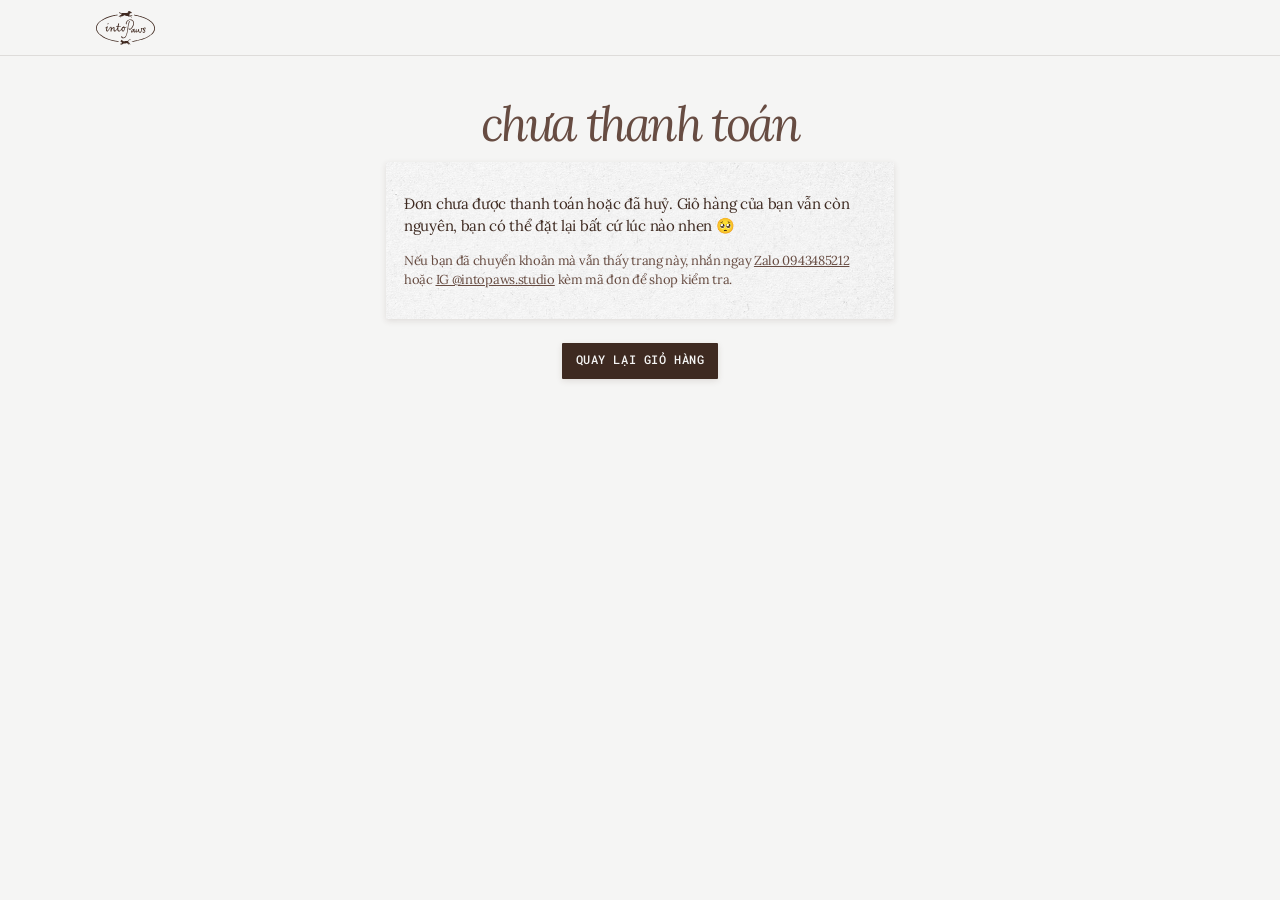
==== commit c7d702eb: "Cập nhật web: ảnh gallery mới, mix, noel, feedback và chỉnh sửa giao diện" ====
--- a/ket-qua.html
+++ b/ket-qua.html
@@ -7,7 +7,7 @@
 <meta name="robots" content="noindex">
 <link rel="icon" href="images/logo-main.svg" type="image/svg+xml">
 <link href="https://fonts.googleapis.com/css2?family=Lora:ital,wght@0,400;0,500;0,600;1,400&family=Meow+Script&family=Roboto+Mono:wght@400;500&display=swap" rel="stylesheet">
-<link rel="stylesheet" href="styles.css?v=57">
+<link rel="stylesheet" href="styles.css?v=96">
 </head>
 <body>
 <header class="topbar"><a href="./" class="brand" aria-label="intoPaws Studio, về trang chủ"><img src="images/logo-main.svg" alt="intoPaws" width="66" height="38"></a></header>
@@ -15,7 +15,7 @@
   <div class="spinner"></div>
   <p>Shop đang kiểm tra thanh toán của bạn…</p>
 </main>
-<script src="config.js?v=57"></script>
+<script src="config.js?v=96"></script>
 <script>
 (function () {
   const C = window.INTOPAWS, box = document.getElementById("result");
--- a/styles.css
+++ b/styles.css
@@ -1169,3 +1169,376 @@
 .car-bar { height: auto; padding: 6px 2px 8px; }
 .car-bar .spread-btn { display: inline-block; margin: 0; min-height: 22px; padding: 0 8px; font-size: 9px; letter-spacing: .04em; white-space: nowrap; cursor: pointer; }
 .spread { margin-top: 8px; }
+
+/* ===== các trang riêng ===== */
+.page[hidden], .shop[hidden] { display: none !important; }
+.shop { margin-top: 28px; }
+#tat-ca { margin-top: 28px; }
+.pager { display: flex; justify-content: space-between; gap: 12px; margin-top: 28px; margin-bottom: 8px; }
+.pager .pg { display: inline-flex; flex-direction: column; justify-content: center; min-height: 52px; padding: 8px 16px; background: var(--paper) var(--tex) center/400px; box-shadow: var(--paper-shadow); color: var(--espresso); text-decoration: none; font-size: 12px; max-width: 48%; transition: transform .2s var(--bounce); }
+.pager .pg small { font-size: 9px; color: var(--grey); letter-spacing: .06em; text-transform: uppercase; }
+.pager .pg.next { text-align: right; align-items: flex-end; }
+.pager .pg:hover, .pager .pg:focus-visible { transform: translateY(-3px); background-color: var(--hl); }
+
+/* ===== header điện thoại: menu xổ dọc, giỏ nhỏ gọn ===== */
+.menu-btn { display: none; }
+@media (max-width: 820px) {
+  .topbar { gap: 8px; padding: 0 12px; min-height: 52px; }
+  .menu-btn { display: inline-flex; align-items: center; gap: 10px; flex: 1 1 auto; min-width: 0; min-height: 40px; padding: 0 12px; border: 0; background: transparent; box-shadow: inset 0 0 0 1px var(--line); color: var(--espresso); font-family: inherit; font-style: italic; font-size: 1rem; letter-spacing: -0.03em; text-align: left; cursor: pointer; }
+  .menu-btn #menuCur { flex: 1; min-width: 0; overflow: hidden; text-overflow: ellipsis; white-space: nowrap; }
+  .mb-ico { display: inline-flex; flex-direction: column; gap: 3px; flex: none; }
+  .mb-ico i { display: block; width: 16px; height: 2px; background: var(--brown); transition: transform .2s, opacity .2s; }
+  .mb-car { font-style: normal; font-size: 12px; color: var(--grey); transition: transform .2s; }
+  .topbar.menu-open .menu-btn { background: var(--hl); }
+  .topbar.menu-open .mb-car { transform: rotate(180deg); }
+  .topbar.menu-open .mb-ico i:nth-child(1) { transform: translateY(5px) rotate(45deg); }
+  .topbar.menu-open .mb-ico i:nth-child(2) { opacity: 0; }
+  .topbar.menu-open .mb-ico i:nth-child(3) { transform: translateY(-5px) rotate(-45deg); }
+  .topbar .menu-inner { display: none; position: absolute; top: 100%; left: 0; right: 0; flex-direction: column; gap: 0; padding: 6px 12px 12px; overflow: visible; background: var(--paper, #fafaf9); border-bottom: 1px solid var(--line); box-shadow: 0 14px 24px rgba(64, 42, 33, .14); -webkit-mask: none; mask: none; }
+  .topbar.menu-open .menu-inner { display: flex; animation: menuDrop .18s ease-out; }
+  .topbar .menu-inner a { justify-content: space-between; min-height: 48px; padding: 0 10px; font-size: 1.05rem; border-bottom: 1px solid var(--line); color: var(--cocoa); }
+  .topbar .menu-inner a:last-child { border-bottom: 0; }
+  .topbar .menu-inner a::after { content: "→"; font-style: normal; font-size: 12px; color: var(--grey); }
+  .topbar .menu-inner a[aria-current="page"] { background: var(--hl); border-bottom-color: var(--line); }
+  .topbar .menu-inner a[aria-current="page"]::after { content: "●"; color: var(--brown); }
+  .cart-btn { min-height: 32px; padding: 0 0 0 8px; gap: 6px; }
+  .cart-btn .mono { font-size: 10px; }
+  .cart-btn b { width: 28px; min-width: 28px; height: 32px; font-size: 11px; }
+  .brand img { height: 26px; }
+}
+@keyframes menuDrop { from { opacity: 0; transform: translateY(-6px); } to { opacity: 1; transform: none; } }
+.reduce-motion .topbar.menu-open .menu-inner { animation: none; }
+
+/* ===== màn hình hẹp: chữ góc phải tiêu đề gọn thành một dòng nhỏ dưới tiêu đề ===== */
+@media (max-width: 900px) {
+  .p-head { flex-direction: column; align-items: flex-start; gap: 6px; }
+  .p-head > :not(div) { margin: 0; text-align: left; }
+  .p-head .kicker { font-size: 1.15rem; line-height: 1.2; }
+  .p-head .incl { display: inline-flex; align-items: center; gap: 6px; font-size: .95rem; letter-spacing: -0.02em; }
+  .p-head .incl br { display: none; }
+}
+@media (max-width: 820px) {
+  .topbar .menu-inner a { font-size: 13px; letter-spacing: .04em; }
+  .topbar .menu-inner { z-index: 45; }
+}
+
+/* ===== footer gọn: 4 cột nhỏ ===== */
+.footer { text-align: left; margin-top: 36px; padding: 28px max(16px, calc((100% - 1088px) / 2)) 14px; border-top: 1px solid var(--line); font-size: 13px; line-height: 1.5; color: var(--cocoa); }
+.f-grid { display: grid; grid-template-columns: 1.6fr 1fr 1fr 1.2fr; gap: 20px 28px; }
+.footer .footer-logo { margin: 0; height: 30px; width: auto; }
+.footer .f-tag { font-size: 1.25rem; margin: 4px 0 2px; line-height: 1.1; }
+.f-txt { margin: 0; max-width: 30ch; font-size: 12.5px; color: var(--grey); }
+.f-col { display: flex; flex-direction: column; align-items: flex-start; gap: 2px; }
+.f-h { margin: 0 0 4px; font-size: 10px; letter-spacing: .08em; text-transform: uppercase; color: var(--grey); }
+.f-col a, .f-col span, .f-link { display: inline-flex; align-items: center; min-height: 28px; padding: 0; border: 0; background: none; font: inherit; font-size: 13px; color: var(--cocoa); text-decoration: none; cursor: pointer; text-align: left; }
+.f-col span { cursor: default; color: var(--grey); font-size: 12.5px; }
+.f-col a b { font-weight: 600; margin-right: 4px; }
+.f-col a:hover, .f-link:hover { color: var(--espresso); text-decoration: underline; text-underline-offset: 3px; }
+.f-bottom { display: flex; justify-content: space-between; align-items: center; flex-wrap: wrap; gap: 6px 16px; margin-top: 20px; padding-top: 10px; border-top: 1px dashed var(--line); font-size: 10.5px; color: var(--grey); }
+.f-bottom .f-link { min-height: 28px; font-size: 10.5px; color: var(--grey); }
+@media (max-width: 820px) {
+  .f-grid { grid-template-columns: 1fr 1fr; gap: 18px 16px; }
+  .f-brand { grid-column: 1 / -1; }
+  .f-txt { max-width: none; }
+}
+@media (max-width: 380px) { .f-col a { font-size: 12.5px; } }
+
+/* ===== xấp ảnh mở ra: nút rõ ràng, thanh trên dính khi cuộn ===== */
+.desk-bar { position: sticky; top: 0; z-index: 5; align-items: center; margin: 0 -4px 6px; padding: 8px 4px; background: var(--paper, #fbfbfa); border-bottom: 1px dashed var(--line); }
+.desk-btns { gap: 8px; align-items: center; }
+.dbtn { display: inline-flex; align-items: center; gap: 6px; min-height: 40px; padding: 0 16px; border: 1px solid var(--brown); border-radius: 999px; background: #fff; color: var(--espresso); font-family: var(--mono); font-size: 12px; letter-spacing: .02em; cursor: pointer; box-shadow: 0 2px 0 rgba(64, 42, 33, .18); transition: transform .15s, box-shadow .15s, background .15s; }
+.dbtn span { font-size: 16px; line-height: 1; }
+.dbtn:hover { background: var(--hl); transform: translateY(-1px); }
+.dbtn:active { transform: translateY(1px); box-shadow: none; }
+.dbtn-main { background: var(--brown); color: #fff; }
+.dbtn-main:hover { background: var(--espresso); color: #fff; }
+.desk-hint { font-size: 13px; color: var(--grey); }
+@media (max-width: 640px) {
+  .desk-bar { flex-direction: row; flex-wrap: wrap; align-items: center; gap: 6px 10px; }
+  .desk-bar .title { font-size: 1.8rem; line-height: 1; }
+  .desk-btns { margin-left: 0; justify-content: flex-start; }
+  .dbtn { min-height: 38px; padding: 0 14px; }
+}
+
+/* ===== header: các nút cùng chiều cao, gọn ===== */
+.cart-btn { align-items: center; }
+.cart-ico { width: 18px; height: 18px; flex: none; }
+.cart-btn { gap: 8px; min-height: 38px; padding: 0 0 0 10px; }
+.cart-btn b { height: 38px; }
+.mb-lbl { display: none; }
+@media (max-width: 820px) {
+  .topbar { min-height: 56px; gap: 10px; padding: 0 12px; }
+  .brand { flex: none; min-height: 40px; }
+  .brand img { height: 28px; }
+  .menu-btn { min-height: 40px; padding: 0 12px; gap: 10px; border-radius: 999px; box-shadow: inset 0 0 0 1px var(--brown); background: #fff; }
+  .mb-lbl { display: inline-flex; align-items: center; min-height: 20px; padding: 0 7px; border-radius: 999px; background: var(--brown); color: #fff; font-size: 9.5px; font-style: normal; letter-spacing: .06em; text-transform: uppercase; }
+  .mb-ico { display: none; }
+  .menu-btn #menuCur { font-size: .98rem; }
+  .cart-btn { min-height: 40px; height: 40px; padding: 0 4px 0 12px; gap: 6px; border-radius: 999px; box-shadow: inset 0 0 0 1px var(--brown); background: #fff; }
+  .cart-btn .cart-txt { display: none; }
+  .cart-btn b { width: 28px; min-width: 28px; height: 28px; border-radius: 50%; font-size: 11px; }
+}
+
+/* nhóm nhiều ảnh (từ 5 ảnh): xếp lưới xuống dòng, không chồng ngang */
+.set-photos:has(.slot:nth-child(5)) { flex-wrap: wrap; justify-content: center; gap: 14px 10px; max-width: 760px; }
+.set-photos:has(.slot:nth-child(5)) .slot { width: 150px; margin-left: 0; }
+@media (max-width: 640px) {
+  .set-photos:has(.slot:nth-child(5)) { gap: 10px 8px; }
+  .set-photos:has(.slot:nth-child(5)) .slot { width: calc(50% - 6px); max-width: 170px; }
+}
+.set-photos:has(.slot:nth-child(5)) { width: 100%; margin-left: auto; margin-right: auto; }
+.set:has(.slot:nth-child(5)) { width: 100%; }
+
+/* không bevel: nút phẳng, chỉ viền */
+.dbtn, .dbtn:hover, .dbtn:active { box-shadow: none; transform: none; }
+.menu-btn, .cart-btn { box-shadow: inset 0 0 0 1px var(--brown); }
+
+/* bỏ bo tròn: nút menu, giỏ, nhãn MENU, nút xáo / đóng lại */
+.dbtn, .menu-btn, .cart-btn, .cart-btn b, .mb-lbl { border-radius: 0; }
+
+/* ===== nút ôm sát chữ, gọn hơn (mọi nút) ===== */
+.btn { min-height: 36px; padding: 0 14px; }
+.btn-block { min-height: 44px; }
+.pill { min-height: 32px; padding: 0 10px; }
+.dbtn { min-height: 32px; padding: 0 12px; gap: 5px; font-size: 11px; }
+.dbtn span { font-size: 14px; }
+.desk-btns { gap: 6px; }
+.cart-btn { min-height: 32px; height: 32px; padding: 0 0 0 9px; gap: 6px; }
+.cart-btn b { height: 32px; min-width: 28px; width: auto; padding: 0 8px; }
+.cart-ico { width: 16px; height: 16px; }
+@media (max-width: 820px) {
+  .topbar { min-height: 52px; gap: 8px; }
+  .menu-btn { flex: 0 1 auto; min-height: 32px; padding: 0 10px 0 6px; gap: 8px; }
+  .mb-lbl { min-height: 20px; padding: 0 6px; font-size: 9px; }
+  .menu-btn #menuCur { flex: 0 1 auto; font-size: .92rem; }
+  .cart-btn { margin-left: auto; min-height: 32px; height: 32px; padding: 0 3px 0 9px; gap: 5px; }
+  .cart-btn b { width: 24px; min-width: 24px; height: 24px; padding: 0; font-size: 10.5px; }
+  .dbtn { min-height: 32px; padding: 0 11px; }
+}
+
+/* ===== footer: 2 cụm (giới thiệu | các mục), cột gần nhau ===== */
+.footer { padding-top: 24px; }
+.f-grid { display: flex; justify-content: space-between; align-items: flex-start; gap: 24px 48px; flex-wrap: wrap; }
+.f-brand { flex: 0 1 300px; }
+.f-links { display: grid; grid-template-columns: repeat(3, auto); gap: 0; }
+.f-links .f-col { padding: 0 28px; border-left: 1px solid var(--line); }
+.f-links .f-col:last-child { padding-right: 0; }
+.f-col { gap: 0; }
+.f-col a, .f-col span, .f-link { min-height: 26px; }
+.f-h { margin-bottom: 2px; }
+.f-bottom { margin-top: 18px; }
+@media (max-width: 820px) {
+  .f-grid { flex-direction: column; gap: 18px; }
+  .f-brand { flex: none; }
+  .f-links { width: 100%; grid-template-columns: 1fr 1fr; gap: 16px 0; }
+  .f-links .f-col { padding: 0 0 0 12px; }
+  .f-links .f-col:nth-child(odd) { padding-left: 0; border-left: 0; }
+  .f-links .f-col:last-child { grid-column: 1 / -1; padding-left: 0; border-left: 0; padding-top: 12px; border-top: 1px solid var(--line); }
+}
+
+/* chữ phụ tiêu đề: luôn ở bên phải, khung nhỏ thì chữ nhỏ lại và xuống dòng bên phải */
+@media (max-width: 900px) {
+  .p-head { flex-direction: row; align-items: flex-end; justify-content: space-between; gap: 12px; }
+  .p-head > div { flex: 1 1 auto; min-width: 0; }
+  .p-head > :not(div) { flex: 0 1 44%; text-align: right; margin: 0; }
+  .p-head .kicker { font-size: 1rem; line-height: 1.15; }
+  .p-head .incl { display: block; font-size: .95rem; line-height: 1.2; }
+  .p-head .incl br { display: inline; }
+}
+@media (max-width: 400px) {
+  .p-head .kicker { font-size: .9rem; }
+  .p-head .incl { font-size: .85rem; }
+}
+@media (max-width: 900px) {
+  .p-head > :not(div) { flex-basis: 40%; }
+  .p-head .kicker { font-size: 1.15rem; }
+}
+@media (max-width: 400px) { .p-head .kicker { font-size: 1.05rem; } }
+
+/* ===== điện thoại: menu chỉ là icon, nằm bên phải sát giỏ ===== */
+@media (max-width: 820px) {
+  .menu-btn { margin-left: auto; flex: none; width: 32px; min-height: 32px; height: 32px; padding: 0; justify-content: center; gap: 0; }
+  .menu-btn #menuCur, .menu-btn .mb-lbl, .menu-btn .mb-car { display: none; }
+  .menu-btn .mb-ico { display: inline-flex; }
+  .mb-ico i { width: 15px; }
+  .topbar.menu-open .menu-btn { background: var(--brown); }
+  .topbar.menu-open .mb-ico i { background: #fff; }
+  .cart-btn { margin-left: 0; }
+  .topbar { gap: 6px; }
+  .brand { margin-right: auto; }
+}
+
+/* chữ phụ tiêu đề: to hơn, mỗi cụm một dòng */
+@media (max-width: 900px) {
+  .p-head .kicker { font-size: 1.4rem; line-height: 1.1; }
+  .p-head .kicker .ln { display: block; white-space: nowrap; }
+  .p-head > :not(div) { flex: 0 0 auto; max-width: 60%; }
+}
+@media (max-width: 400px) { .p-head .kicker { font-size: 1.25rem; } }
+
+/* footer: dòng sát hơn */
+.f-col a, .f-col span, .f-link { min-height: 0; padding: 2px 0; line-height: 1.35; }
+.f-h { margin-bottom: 4px; }
+@media (max-width: 820px) { .f-links { gap: 12px 0; } .f-links .f-col:last-child { padding-top: 10px; } }
+
+/* ô số trong giỏ cao bằng khung ngoài, sát mép phải */
+.cart-btn { padding-right: 0; overflow: hidden; }
+.cart-btn b { align-self: stretch; height: auto; min-width: 28px; display: inline-grid; place-items: center; }
+@media (max-width: 820px) {
+  .cart-btn { padding: 0 0 0 9px; }
+  .cart-btn b { width: 28px; min-width: 28px; height: auto; border-radius: 0; }
+}
+
+/* trang tất cả sản phẩm (nền nâu đậm): chữ phụ sáng màu, cách lề */
+#tat-ca .p-head .kicker { color: #efe3d3; }
+.p-head > :not(div) { padding-right: 6px; }
+@media (max-width: 640px) {
+  #tat-ca .frame-page { padding-left: 18px; padding-right: 18px; }
+}
+
+/* màu bát đang chọn: bỏ ngoặc và dấu tích, chỉ viền nâu quanh tên màu */
+.sw-item[aria-checked="true"]::before, .sw-item[aria-checked="true"]::after { content: none; }
+.sw-item[aria-checked="true"] .sw-hl { box-shadow: none; outline: 2px solid var(--espresso); outline-offset: 2px; }
+
+/* bát sao: ghép từ ảnh bát một màu (cắt ở chỗ thân bát gặp đế) */
+.mix-photo.is-sao2 { aspect-ratio: 1 / .86; --cut: 67%; }
+/* cắt nửa trên theo đường cong đáy thân bát sao, nửa dưới (đế) nằm bên dưới */
+.mix-photo.is-sao2 .strip-top { clip-path: polygon(0 0, 100% 0, 100% 58%, 85% 60%, 84% 64%, 50% 68%, 16% 64%, 15% 60%, 0 58%); }
+.mix-photo.is-sao2 .strip-base { clip-path: inset(50% 0 0 0); }
+.mix-photo.is-sao2 .strip-top { clip-path: polygon(0 0, 100% 0, 100% 57.5%, 83.6% 57.5%, 83.6% 65.5%, 80% 68.2%, 70% 69%, 50% 68.6%, 30% 69.2%, 20% 68%, 16% 65.2%, 15.6% 57.5%, 0 57.5%); transform: none; }
+.mix-photo.is-sao2 .strip-base { transform: none; }
+
+/* bát Jelly: ảnh chụp sẵn từng cặp màu */
+.mix-photo.is-jelly { aspect-ratio: 1 / .92; --cut: 100%; }
+.mix-photo.is-jelly .strip-top { transform: none; }
+
+/* trang cách đặt hàng: khối phí ship + nhắn shop */
+.order-info { display: grid; grid-template-columns: 1fr 1fr; gap: 12px; margin-top: 22px; }
+.oi-box { padding: 12px 14px; background: rgba(255, 255, 255, .55); border: 1px solid var(--line); }
+.oi-h { margin: 0 0 6px; font-size: 10px; letter-spacing: .08em; text-transform: uppercase; color: var(--grey); }
+.oi-line { margin: 0; font-size: 14px; line-height: 1.5; color: var(--cocoa); }
+.oi-line b { font-weight: 600; color: var(--espresso); }
+.order-info .contact { display: flex; flex-wrap: wrap; gap: 6px; }
+.order-info .contact a { min-height: 30px; padding: 0 10px; border: 1px solid var(--brown); background: #fff; color: var(--espresso); font-size: 10.5px; letter-spacing: .04em; }
+.order-info .contact a:hover { background: var(--brown); color: #fff; }
+@media (max-width: 640px) { .order-info { grid-template-columns: 1fr; } }
+
+/* trang keychain: màu riêng + note dùng chung kiểu với cookie */
+:root { --c-key: #8a7a9a; --t-key: #eeeaf2; }
+#keychain, .cat-key { --cc: var(--c-key); --ct: var(--t-key); }
+#keyPrice { top: -6px; bottom: auto; left: 6%; }
+#keyTags { line-height: 1.45; }
+#keyTags li { display: flex; flex-direction: column; align-items: flex-start; gap: 0; padding: 4px 0; border-top: 1px dashed rgba(255, 255, 255, .45); }
+#keyTags li:first-child { border-top: 0; }
+#keyTags .k { font-family: var(--mono); font-size: 8.5px; letter-spacing: .08em; text-transform: uppercase; color: rgba(255, 255, 255, .85); }
+#keyTags .v { font-family: var(--serif); font-style: italic; font-size: .92rem; letter-spacing: -0.03em; text-transform: none; color: #fff; line-height: 1.2; }
+.key-how { margin: 0 0 12px; padding: 0; list-style: none; font-size: 11px; line-height: 1.6; color: var(--cocoa); }
+
+/* màn hẹp: note thông tin vẫn nằm bên phải ảnh như bản ngang */
+@media (max-width: 640px) {
+  .bowl-stage, .ck-stage { display: grid; grid-template-columns: 60% 1fr; align-items: start; height: auto; }
+  .bowl-stage .bowl-hero { grid-column: 1; grid-row: 1; width: 100%; aspect-ratio: 1 / 1.15; }
+  .bowl-stage .bowl-card, .ck-stage .ck-card { grid-column: 2; grid-row: 1; width: auto; margin: 26px 0 0 -10px; padding: 14px 8px 8px; transform: rotate(1.5deg); }
+  .bowl-card .v-title, .ck-card .v-title { font-size: 1.1rem; white-space: normal; line-height: 1.05; }
+  #bowlTags, #ckTags, #keyTags { display: block; }
+  #bowlTags li, #ckTags li, #keyTags li { border-top: 1px dashed rgba(255, 255, 255, .45); padding: 3px 0; }
+  #bowlTags li:first-child, #ckTags li:first-child, #keyTags li:first-child { border-top: 0; }
+  #bowlTags .v, #ckTags .v, #keyTags .v { font-size: .78rem; }
+  #bowlTags .k, #ckTags .k, #keyTags .k { font-size: 8px; }
+}
+
+/* cookie: con trỏ "bấm chọn" lúc bay vào không làm trang tràn ngang */
+.ptable-wrap { overflow-x: clip; }
+
+/* bát sao: mép cắt răng cưa kiểu giấy xé dán, có bóng nhẹ */
+.mix-photo.is-sao2 .strip-top { clip-path: none; overflow: visible; background: none; box-shadow: none; filter: drop-shadow(0 2px 1.5px rgba(62, 42, 33, .35)) drop-shadow(0 0 .5px rgba(255, 255, 255, .9)); }
+.mix-photo.is-sao2 .strip-top img { clip-path: polygon(0 0, 100% 0, 100.0% 57.1%, 98.8% 58.2%, 97.8% 56.6%, 96.3% 57.9%, 95.3% 56.8%, 93.9% 57.4%, 92.7% 56.6%, 91.8% 58.3%, 90.4% 56.7%, 89.5% 57.6%, 88.2% 57.1%, 87.2% 58.5%, 86.2% 56.7%, 85.0% 57.9%, 83.3% 65.5%, 82.3% 67.5%, 81.2% 67.5%, 79.7% 69.2%, 78.0% 67.8%, 76.6% 68.8%, 75.3% 68.1%, 73.5% 69.7%, 72.6% 69.2%, 70.9% 68.9%, 69.7% 68.3%, 68.7% 69.0%, 67.7% 68.3%, 66.5% 69.4%, 64.9% 68.8%, 63.8% 69.0%, 62.4% 67.9%, 60.9% 69.2%, 59.7% 68.4%, 58.3% 69.3%, 57.4% 69.1%, 56.4% 69.4%, 55.3% 68.5%, 53.8% 69.3%, 52.5% 68.6%, 51.3% 68.5%, 49.9% 68.9%, 48.6% 69.5%, 47.4% 69.0%, 45.8% 69.6%, 44.3% 68.4%, 43.2% 69.1%, 41.7% 68.0%, 40.4% 69.5%, 38.7% 68.1%, 37.1% 68.8%, 36.0% 68.4%, 34.2% 69.1%, 33.2% 68.6%, 31.9% 69.0%, 30.3% 68.2%, 29.3% 69.1%, 27.9% 68.1%, 27.0% 69.1%, 25.5% 67.7%, 23.9% 69.4%, 22.5% 68.2%, 20.8% 68.1%, 19.6% 67.2%, 18.1% 66.9%, 16.7% 65.2%, 15.3% 57.4%, 13.9% 57.7%, 12.3% 58.6%, 10.5% 57.2%, 9.2% 57.9%, 7.7% 56.7%, 6.8% 57.4%, 5.2% 57.0%, 3.7% 57.6%, 2.0% 57.7%, 0.3% 57.5%, 0.0% 56.6%); }
+/* mép cắt mảng lớn, kiểu cắt kéo */
+.mix-photo.is-sao2 .strip-top img { clip-path: polygon(0 0, 100% 0, 100.0% 59.5%, 93.0% 59.0%, 86.0% 56.3%, 83.7% 63.2%, 78.0% 70.1%, 69.0% 67.9%, 60.0% 70.0%, 51.0% 66.9%, 42.0% 71.0%, 33.0% 67.4%, 24.0% 67.4%, 17.5% 64.2%, 15.7% 59.7%, 9.0% 55.6%, 0.0% 59.0%); }
+
+/* note thông tin (màn hẹp): 2 cột, gọn, nền trong hơn + blur, đè nhẹ lên ảnh */
+@media (max-width: 640px) {
+  .bowl-stage, .ck-stage { grid-template-columns: 64% 1fr; }
+  .bowl-stage .bowl-card, .ck-stage .ck-card { margin: 34px 0 0 -64px; padding: 12px 8px 6px; z-index: 4;
+    background: rgba(115, 142, 157, .3); backdrop-filter: blur(12px) saturate(1.2); -webkit-backdrop-filter: blur(12px) saturate(1.2);
+    box-shadow: 0 2px 10px rgba(64, 42, 33, .12), inset 0 0 0 1px rgba(255, 255, 255, .4); }
+  .bowl-card .v-title, .ck-card .v-title { font-size: 1.05rem; margin-bottom: 4px; text-align: center; }
+  #bowlTags, #ckTags, #keyTags { display: grid; grid-template-columns: 1fr 1fr; column-gap: 8px; }
+  #bowlTags li, #ckTags li, #keyTags li { padding: 2px 0; }
+  #bowlTags li:nth-child(2), #ckTags li:nth-child(2), #keyTags li:nth-child(2) { border-top: 0; }
+  #bowlTags .v, #ckTags .v, #keyTags .v { font-size: .72rem; }
+  #bowlTags .k, #ckTags .k, #keyTags .k { font-size: 7.5px; }
+}
+
+/* note (màn hẹp): ốm và dài bằng chiều cao ảnh bên cạnh */
+@media (max-width: 640px) {
+  .bowl-stage, .ck-stage { grid-template-columns: 66% 1fr; }
+  .bowl-stage .bowl-card, .ck-stage .ck-card { align-self: stretch; margin: 16px 0 6px -34px; padding: 14px 8px 8px; display: flex; flex-direction: column; }
+  #bowlTags, #ckTags, #keyTags { display: flex; flex-direction: column; justify-content: space-between; flex: 1; }
+  #bowlTags li, #ckTags li, #keyTags li { padding: 1px 0; border-top: 1px dashed rgba(255, 255, 255, .45); }
+  #bowlTags li:first-child, #ckTags li:first-child, #keyTags li:first-child { border-top: 0; }
+  #bowlTags li:nth-child(2), #ckTags li:nth-child(2), #keyTags li:nth-child(2) { border-top: 1px dashed rgba(255, 255, 255, .45); }
+}
+@media (max-width: 640px) {
+  #bowlTags, #ckTags, #keyTags { line-height: 1.1; }
+  #bowlTags li, #ckTags li, #keyTags li { gap: 0; }
+  #bowlTags .k, #ckTags .k, #keyTags .k { line-height: 1.2; }
+  #bowlTags .v, #ckTags .v, #keyTags .v { line-height: 1.15; }
+  .bowl-card .v-title, .ck-card .v-title { margin-bottom: 2px; }
+  .bowl-card .heart { top: -26px; }
+}
+@media (max-width: 640px) { .bowl-stage .bowl-hero { aspect-ratio: 1 / 1.27; } }
+/* màn hẹp: mũi tên › không bị note che */
+@media (max-width: 640px) { .bowl-stage .bowl-hero .car-bar { padding-right: 40px; } }
+@media (max-width: 640px) {
+  .bowl-stage .bowl-hero .car-bar { display: grid; grid-template-columns: auto auto auto; justify-content: center; align-items: center; column-gap: 14px; row-gap: 4px; padding: 6px 40px 8px 0; }
+  .bowl-stage .bowl-hero .car-mid { display: contents; }
+  .bowl-stage .bowl-hero .car-nav.prev { grid-column: 1; grid-row: 1; }
+  .bowl-stage .bowl-hero .car-count { grid-column: 2; grid-row: 1; }
+  .bowl-stage .bowl-hero .car-nav.next { grid-column: 3; grid-row: 1; }
+  .bowl-stage .bowl-hero .spread-btn { grid-column: 1 / -1; grid-row: 2; justify-self: center; }
+}
+@media (max-width: 640px) { .bowl-stage .bowl-hero .car-count { white-space: nowrap; } }
+
+/* note (màn hẹp): khung vừa nội dung, chữ to dễ đọc, nền đậm vừa đủ */
+@media (max-width: 640px) {
+  .bowl-stage .bowl-card, .ck-stage .ck-card { align-self: start; margin: 22px 0 0 -34px; padding: 14px 10px 10px; display: block;
+    background: rgba(92, 120, 136, .72); backdrop-filter: blur(10px) saturate(1.15); -webkit-backdrop-filter: blur(10px) saturate(1.15); }
+  #bowlTags, #ckTags, #keyTags { display: block; flex: none; line-height: 1.2; }
+  #bowlTags li, #ckTags li, #keyTags li { padding: 4px 0; }
+  #bowlTags .k, #ckTags .k, #keyTags .k { font-size: 9px; letter-spacing: .06em; color: rgba(255, 255, 255, .8); }
+  #bowlTags .v, #ckTags .v, #keyTags .v { font-size: .95rem; }
+  .bowl-card .v-title, .ck-card .v-title { font-size: 1.25rem; margin-bottom: 6px; }
+  .bowl-stage .bowl-hero { aspect-ratio: 1 / 1.12; }
+}
+
+/* note (màn hẹp): nhãn trái, giá trị phải trên cùng một dòng, gọn và cân với ảnh */
+@media (max-width: 640px) {
+  #bowlTags li, #ckTags li, #keyTags li { display: flex; flex-direction: row; justify-content: space-between; align-items: baseline; gap: 6px; padding: 5px 0; }
+  #bowlTags .v, #ckTags .v, #keyTags .v { font-size: .9rem; text-align: right; white-space: nowrap; }
+  #bowlTags .k, #ckTags .k, #keyTags .k { font-size: 8.5px; white-space: nowrap; }
+  .bowl-stage .bowl-card, .ck-stage .ck-card { margin-left: -44px; }
+  .bowl-stage, .ck-stage { grid-template-columns: 58% 1fr; }
+}
+
+/* màu đang chọn: bỏ khung viền đen */
+.sw-item[aria-checked="true"] .sw-hl { outline: none; }
+
+/* note sản phẩm: nền trong hơn, blur mạnh hơn (mọi cỡ màn hình) */
+.bowl-stage .bowl-card, .ck-stage .ck-card {
+  background: rgba(92, 120, 136, .42);
+  backdrop-filter: blur(18px) saturate(1.25); -webkit-backdrop-filter: blur(18px) saturate(1.25);
+  text-shadow: 0 1px 2px rgba(30, 42, 52, .55);
+}
+@media (max-width: 640px) {
+  .bowl-stage .bowl-card, .ck-stage .ck-card { background: rgba(92, 120, 136, .42); backdrop-filter: blur(18px) saturate(1.25); -webkit-backdrop-filter: blur(18px) saturate(1.25); }
+}
+
+/* note (màn nhỏ): ốm lại, giá trị tự xuống dòng khi chật */
+@media (max-width: 640px) {
+  .bowl-stage, .ck-stage { grid-template-columns: 63% 1fr; }
+  .bowl-stage .bowl-card, .ck-stage .ck-card { margin-left: -28px; padding: 12px 9px 8px; }
+  #bowlTags li, #ckTags li, #keyTags li { flex-wrap: wrap; row-gap: 0; padding: 4px 0; }
+  #bowlTags .v, #ckTags .v, #keyTags .v { margin-left: auto; font-size: .86rem; }
+  .bowl-card .v-title, .ck-card .v-title { font-size: 1.12rem; }
+}
